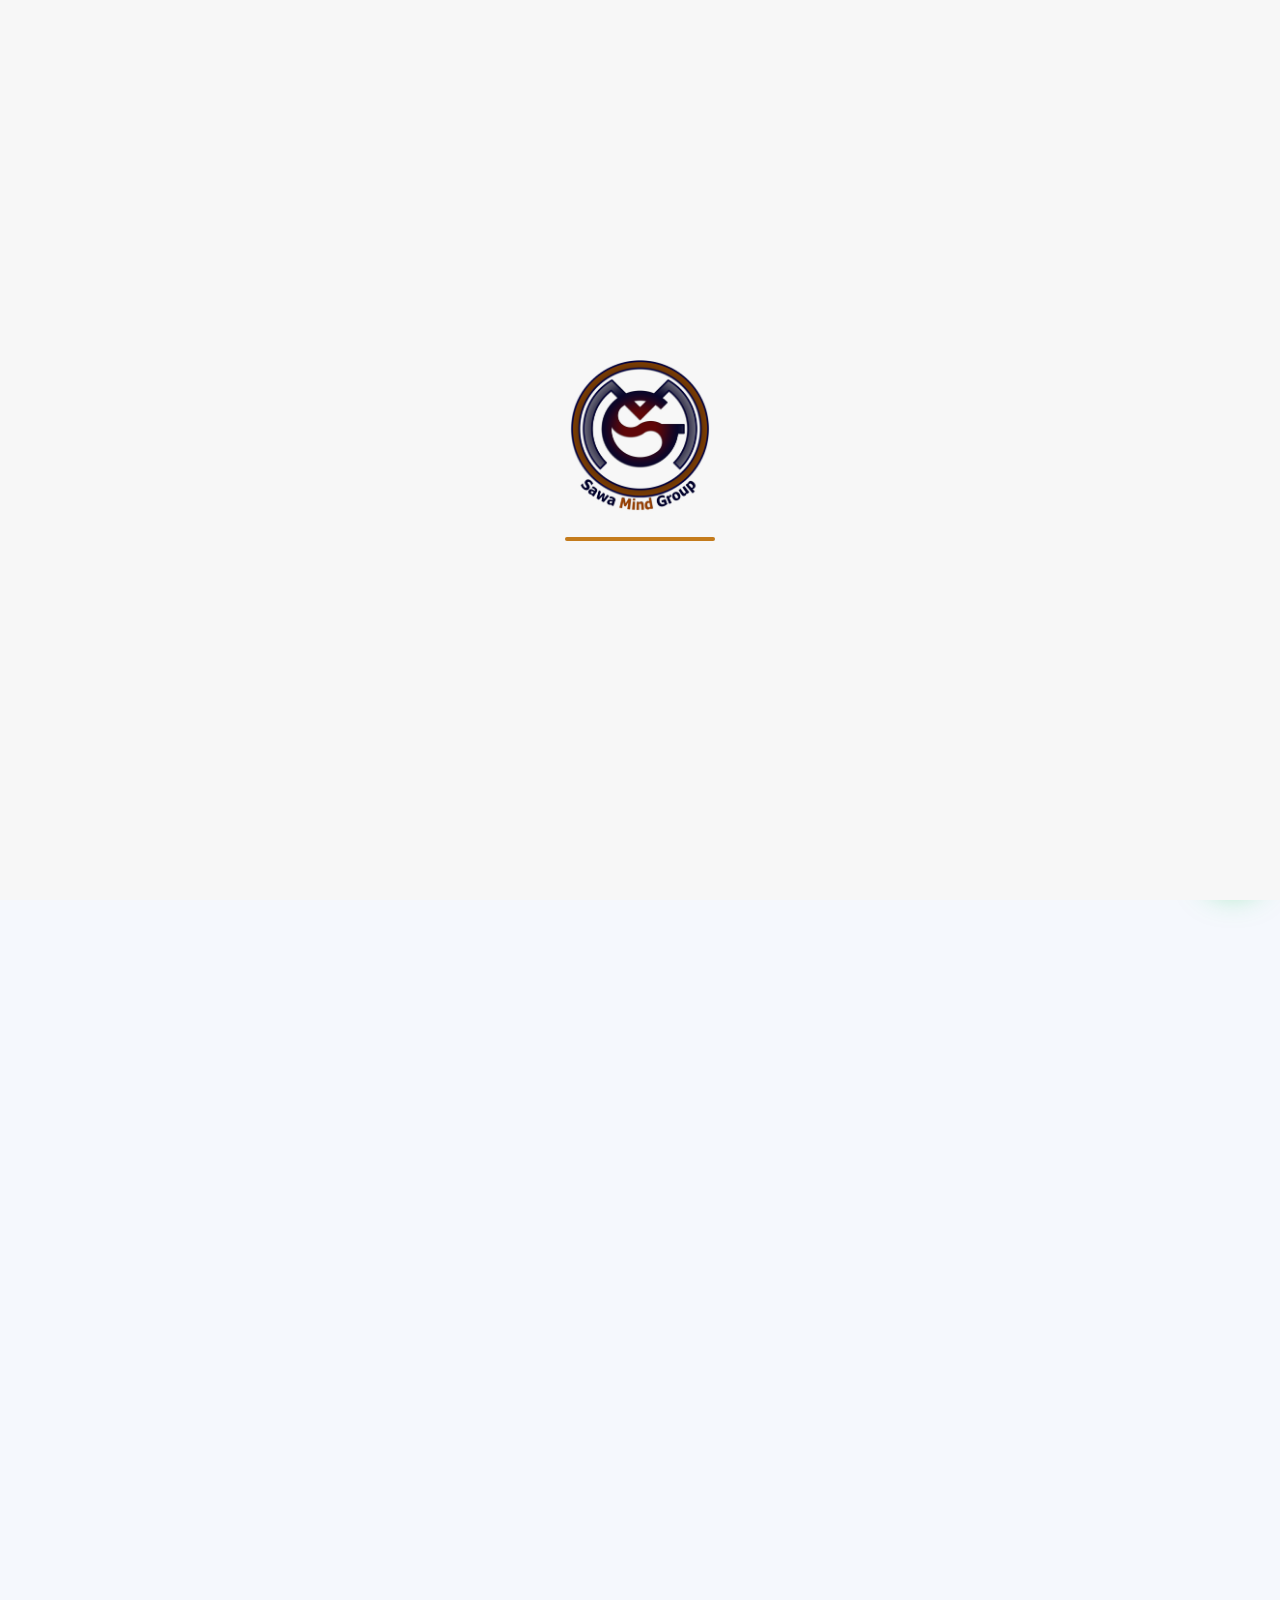
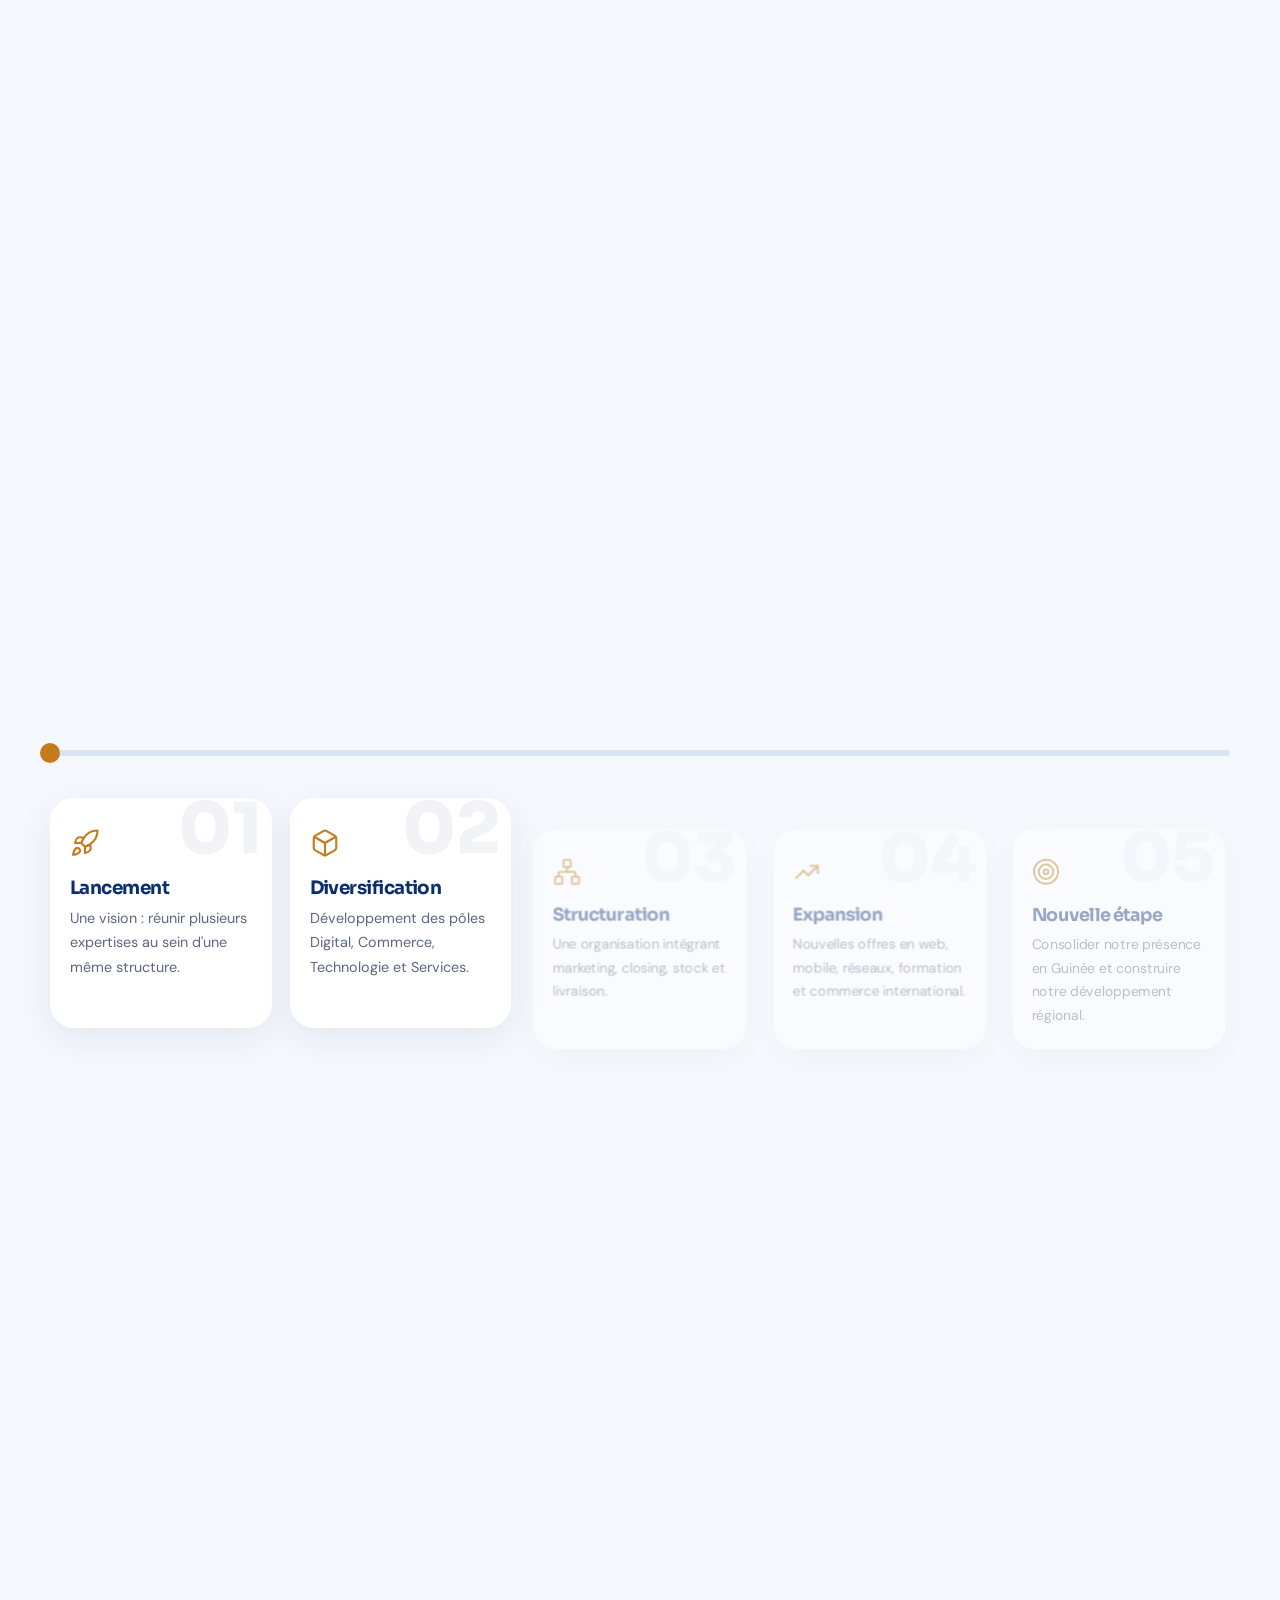
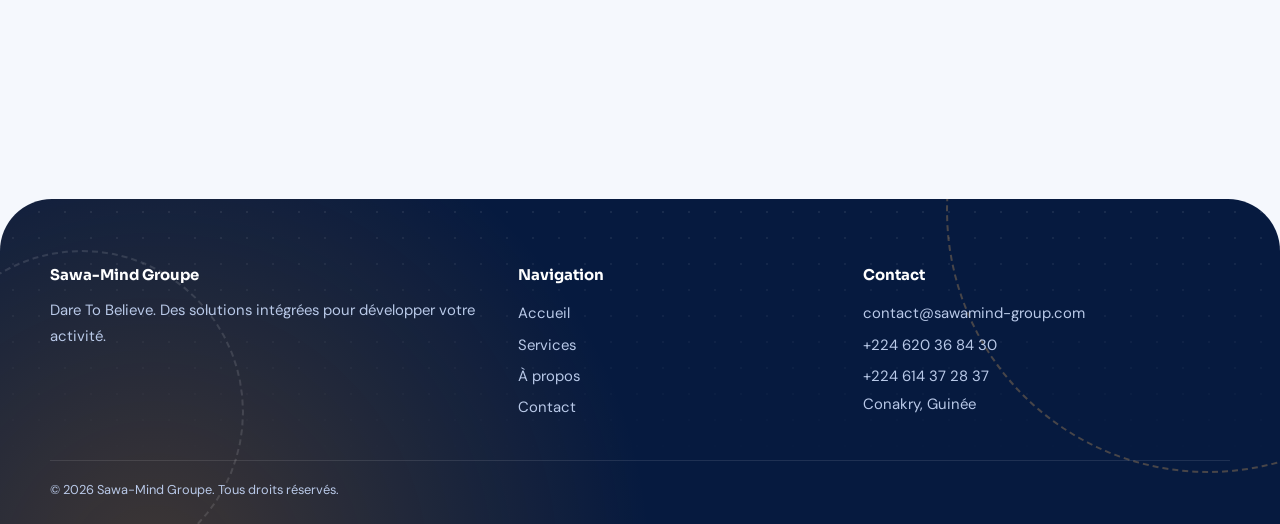
==== about.html @ 7554c7d0 "produit fini" ====
<!doctype html><html lang="fr"><head><meta charset="utf-8"><meta name="viewport" content="width=device-width,initial-scale=1"><title>À propos | Sawa-Mind Groupe</title><meta name="description" content="Identité, mission, vision, équipe et évolution de Sawa-Mind Groupe."><link rel="icon" href="assets/images/logo.jpg"><link rel="preconnect" href="https://fonts.googleapis.com"><link rel="preconnect" href="https://fonts.gstatic.com" crossorigin><link href="https://fonts.googleapis.com/css2?family=DM+Sans:wght@400;500;600&family=Sora:wght@600;700&display=swap" rel="stylesheet"><link rel="stylesheet" href="css/style.css"><script src="config.js"></script></head><body><div id="pl" class="pl"><img src="assets/images/logo.jpg" alt=""><i></i></div><header id="hd"></header><main><section class="hero sm"><div class="bl b1"></div><div class="bl b2"></div><div class="wrap"><div><h1 class="rv">Construire des solutions. Créer des opportunités.</h1><p class="lead rv" style="--d:.15s">Une entreprise guinéenne au service des entrepreneurs, des entreprises et des particuliers.</p><div class="acts rv" style="--d:.3s"></div></div><div class="hc rv" style="--d:.2s"><div class="a px" data-d="14" data-img="about"></div><div class="b tl px" data-d="30" data-img="aboutB"></div></div></div></section><section><div class="wrap sp2"><div class="rv"><h2>Notre identité</h2><p>Sawa-Mind Groupe accompagne ses clients dans le développement de leurs activités et la concrétisation de leurs projets, avec un engagement : la qualité, la confiance et la satisfaction.</p><div class="ft"><div><i data-i="users"></i><div><b>L'écoute</b><span>Comprendre vos besoins</span></div></div><div><i data-i="bulb"></i><div><b>L'expertise</b><span>Des solutions adaptées</span></div></div><div><i data-i="truck"></i><div><b>L'exécution</b><span>Des idées en actions</span></div></div><div><i data-i="check"></i><div><b>L'accompagnement</b><span>Des relations durables</span></div></div></div></div><div class="mv2 rv" style="--d:.12s"><div class="it"><span class="ib2"><i data-i="target"></i></span><div><h3>Notre mission</h3><p>Transformer les besoins et les idées en solutions concrètes, accessibles et créatrices de valeur, à chaque étape de vos projets.</p></div></div><div class="it"><span class="ib2"><i data-i="eye"></i></span><div><h3>Notre vision</h3><p>Devenir un acteur de référence dans l'intégration de solutions digitales, commerciales et opérationnelles en Guinée et dans la sous-région.</p></div></div></div></div></section><section class="soft" id="equipe"><div class="wrap"><div class="sh rv"><h2>L'équipe de direction</h2><p>Quatre responsables, 34 collaborateurs.</p></div><div class="g4"><div class="pc pt tl rv" style="--d:0.0s"><div class="im"><img src="assets/images/mamadou.png" alt="Mamadou Saliou Diallo"></div><div class="bd"><h3>Mamadou Saliou Diallo</h3><span class="role">Fondateur & gérant</span><p>Stratégie, pilotage global, développement commercial et partenariats.</p></div></div><div class="pc pt tl rv" style="--d:0.1s"><div class="im"><img src="assets/images/aicha.png" alt="Aicha Condé"></div><div class="bd"><h3>Aicha Condé</h3><span class="role">Directrice production</span><p>Planification, qualité des services et optimisation des délais.</p></div></div><div class="pc pt tl rv" style="--d:0.2s"><div class="im"><img src="assets/images/boubacar.png" alt="Boubacar Sidy Diallo"></div><div class="bd"><h3>Boubacar Sidy Diallo</h3><span class="role">Directeur service informatique</span><p>Systèmes, réseaux et solutions numériques sur mesure.</p></div></div><div class="pc pt tl rv" style="--d:0.30000000000000004s"><div class="im"><img src="assets/images/antoinette.png" alt="Antoinette Désiré Bangoura"></div><div class="bd"><h3>Antoinette Désiré Bangoura</h3><span class="role">Directrice logistique</span><p>Opérations logistiques, stock, préparation et livraisons.</p></div></div></div></div></section><section><div class="wrap"><div class="sh rv"><h2>Notre évolution</h2><p>Cinq étapes, une même ambition. Faites défiler pour voir le chemin parcouru.</p></div><div class="evo"><div class="rail"><i></i></div><div class="ev"><span class="nd">1</span><span class="bg2">01</span><i data-i="rocket"></i><h3>Lancement</h3><p>Une vision : réunir plusieurs expertises au sein d'une même structure.</p></div><div class="ev"><span class="nd">2</span><span class="bg2">02</span><i data-i="box"></i><h3>Diversification</h3><p>Développement des pôles Digital, Commerce, Technologie et Services.</p></div><div class="ev"><span class="nd">3</span><span class="bg2">03</span><i data-i="net"></i><h3>Structuration</h3><p>Une organisation intégrant marketing, closing, stock et livraison.</p></div><div class="ev"><span class="nd">4</span><span class="bg2">04</span><i data-i="trend"></i><h3>Expansion</h3><p>Nouvelles offres en web, mobile, réseaux, formation et commerce international.</p></div><div class="ev"><span class="nd">5</span><span class="bg2">05</span><i data-i="target"></i><h3>Nouvelle étape</h3><p>Consolider notre présence en Guinée et construire notre développement régional.</p></div></div></div></section><section class="soft"><div class="wrap"><div class="sh rv"><h2>Nos objectifs</h2></div><div class="og"><div class="pc ni sm rv" style="--d:0.0s"><span class="ib"><i data-i="bulb"></i></span><h3>Innover</h3><p>Des solutions adaptées aux nouveaux usages.</p></div><div class="pc ni sm rv" style="--d:0.1s"><span class="ib"><i data-i="users"></i></span><h3>Accompagner</h3><p>Un suivi fiable et professionnel.</p></div><div class="pc ni sm rv" style="--d:0.2s"><span class="ib"><i data-i="trend"></i></span><h3>Créer de la valeur</h3><p>Booster la performance de nos clients.</p></div><div class="pc ni sm rv" style="--d:0.0s"><span class="ib"><i data-i="globe"></i></span><h3>Développer</h3><p>Étendre notre présence sur de nouveaux marchés.</p></div><div class="pc ni sm rv" style="--d:0.1s"><span class="ib"><i data-i="check"></i></span><h3>Fidéliser</h3><p>Confiance, qualité et satisfaction.</p></div><div class="amb rv"><h3>Grandir avec nos clients.</h3></div></div></div></section></main><footer id="ft"></footer><script src="js/main.js"></script></body></html>
---- css/style.css ----
*{box-sizing:border-box;margin:0}
:root{--n:#0b2f6e;--n2:#2a63c4;--g:#c47b1c;--g2:#f2b861;--ink:#0e1a33;--mut:#5a6782;--bg:#f5f8fd;--r:28px}
html{scroll-behavior:smooth}body{font:400 16px/1.7 'DM Sans',system-ui,sans-serif;color:var(--ink);background:var(--bg);overflow-x:hidden}
h1,h2,h3{font-family:Sora,'DM Sans',sans-serif;line-height:1.12;letter-spacing:-.03em;color:var(--n);font-weight:700}
h1{font-size:clamp(2.2rem,5.2vw,4rem)}h2{font-size:clamp(1.7rem,3.6vw,2.7rem)}h3{font-size:1.15rem;line-height:1.3}
img{max-width:100%;display:block}a{color:inherit;text-decoration:none}ul,ol{list-style:none;padding:0}p{color:var(--mut)}
.wrap{width:min(1180px,100% - 36px);margin:auto}section{padding:clamp(56px,8vw,100px) 0}.ic{width:24px;height:24px;flex:none}
:focus-visible{outline:3px solid var(--g);outline-offset:3px}[data-img]{background:#0b2a5e center/cover}
.btn{display:inline-flex;align-items:center;gap:10px;padding:15px 28px;border-radius:16px;background:linear-gradient(135deg,var(--g),#e09a3a);color:#fff;font:600 .95rem 'DM Sans',sans-serif;border:0;cursor:pointer;box-shadow:0 10px 26px rgba(196,123,28,.35);transition:transform .25s,box-shadow .25s}
.btn:hover{transform:translateY(-3px);box-shadow:0 16px 34px rgba(196,123,28,.45)}.btn.w{background:#fff;color:var(--n);box-shadow:0 8px 24px rgba(11,47,110,.12)}.btn.n{background:linear-gradient(135deg,var(--n),var(--n2));box-shadow:0 10px 26px rgba(11,47,110,.3)}.btn .ic{width:18px;height:18px}
.acts{display:flex;gap:12px;flex-wrap:wrap}
/* header */
#hd{position:fixed;top:12px;left:0;right:0;z-index:50}.hb{width:min(1180px,100% - 24px);margin:auto;height:70px;display:flex;align-items:center;gap:20px;padding:0 12px;background:rgba(255,255,255,.78);backdrop-filter:blur(16px);border-radius:22px;box-shadow:0 8px 30px rgba(11,47,110,.1);transition:.35s}
.sd .hb{height:58px;background:rgba(255,255,255,.95)}.brand{display:flex;align-items:center;gap:12px}.lg{width:48px;height:48px;border-radius:50%;background:#f7f7f7;overflow:hidden;display:grid;place-items:center;box-shadow:0 0 0 2px #fff,0 4px 12px rgba(11,47,110,.15);transition:.35s}.sd .lg{width:40px;height:40px}.lg img{width:112%;max-width:none}
.brand b{font:700 1.15rem Sora,sans-serif;color:var(--n);line-height:1}.brand em{font-style:normal;color:var(--g)}.brand small{display:block;font:500 .58rem 'DM Sans';letter-spacing:.32em;color:var(--mut);margin-top:3px}
#nv{display:flex;gap:2px;margin-left:auto}#nv a{padding:9px 15px;font-weight:500;font-size:.93rem;border-radius:12px;transition:.25s}#nv a:hover{background:#eef3fb;color:var(--n)}#nv a.on{background:#e8f0fc;color:var(--n);font-weight:600}
#bg{display:none;margin-left:auto;width:44px;height:44px;border-radius:14px;background:#eef3fb;border:0;color:var(--n);cursor:pointer}
/* hero */
.hero{position:relative;padding:150px 0 80px;overflow:hidden}.hero.sm{padding:140px 0 60px}.hero .wrap{display:grid;grid-template-columns:1.05fr .95fr;gap:36px;align-items:center}
.hero h1{margin-bottom:20px}.hero .lead{font-size:1.12rem;max-width:520px;margin-bottom:30px}
.bl{position:absolute;border-radius:50%;filter:blur(80px);opacity:.55;z-index:-1;animation:dr 14s ease-in-out infinite alternate}.b1{width:420px;height:420px;background:#bcd3f7;top:-80px;right:-60px}.b2{width:340px;height:340px;background:#f6d9ab;bottom:-100px;left:-80px;animation-delay:-6s}
@keyframes dr{to{transform:translate(40px,30px) scale(1.12)}}
.hc{position:relative;width:100%;max-width:500px;margin-left:auto;aspect-ratio:1/1.06}
.hc .a{position:absolute;right:0;top:0;width:80%;height:88%;border-radius:999px 999px 32px 32px;box-shadow:0 34px 70px rgba(11,47,110,.28)}
.hc .b{position:absolute;left:0;bottom:3%;width:44%;aspect-ratio:1;border-radius:26px;border:6px solid #fff;transform:rotate(-5deg);box-shadow:0 20px 44px rgba(11,47,110,.25)}
.hc .lb{position:absolute;left:2%;top:6%;width:104px;height:104px;border-radius:50%;background:#f7f7f7;display:grid;place-items:center;box-shadow:0 14px 34px rgba(11,47,110,.22);overflow:hidden}.hc .lb img{width:112%;max-width:none}
.hc .lb:before{content:"";position:absolute;inset:-9px;border-radius:50%;border:2px dashed var(--g);animation:sp 18s linear infinite}.hc .lb{overflow:visible}.hc .lb img{border-radius:50%}
@keyframes sp{to{transform:rotate(360deg)}}
.fc{position:absolute;display:flex;gap:12px;align-items:center;padding:12px 18px 12px 14px;background:rgba(255,255,255,.92);backdrop-filter:blur(10px);border-radius:18px;box-shadow:0 16px 40px rgba(11,47,110,.18);animation:fl 5s ease-in-out infinite}
.fc .ic{width:38px;height:38px;padding:8px;border-radius:12px;background:linear-gradient(135deg,var(--n),var(--n2));color:#fff}.fc b{display:block;font:700 1.15rem Sora;color:var(--n);line-height:1.1}.fc span{font-size:.78rem;color:var(--mut)}
.f1{right:-3%;bottom:20%}.f2{right:10%;top:3%;animation-delay:-2.5s}@keyframes fl{50%{transform:translateY(-12px)}}
/* marquee */
.mq{overflow:hidden;background:var(--n);color:#fff;padding:18px 0;transform:rotate(-1.2deg);margin:20px -2% 0}.mq div{display:flex;width:max-content;animation:mq 30s linear infinite}.mq span{font:600 1.05rem Sora;padding:0 28px;display:flex;align-items:center;gap:56px;white-space:nowrap}.mq span:after{content:"✦";color:var(--g2)}
@keyframes mq{to{transform:translateX(-50%)}}
.sh{max-width:640px;margin-bottom:48px}.sh p{margin-top:12px}
/* bento */
.bn{display:grid;grid-template-columns:repeat(6,1fr);gap:20px}.bn a{grid-column:span 2;position:relative;min-height:340px;border-radius:var(--r);overflow:hidden;display:flex;align-items:flex-end;padding:14px}.bn a:nth-child(1),.bn a:nth-child(4){grid-column:span 4}
.tl{transform:perspective(900px) rotateX(var(--rx,0deg)) rotateY(var(--ry,0deg));transition:transform .3s,box-shadow .3s;box-shadow:0 14px 40px rgba(11,47,110,.12)}.tl:hover{box-shadow:0 26px 60px rgba(11,47,110,.24)}
.tl:after{content:"";position:absolute;inset:0;pointer-events:none;opacity:0;transition:.3s;background:radial-gradient(320px circle at var(--mx,50%) var(--my,50%),rgba(255,255,255,.28),transparent 60%)}.tl:hover:after{opacity:1}
.bn .gl{position:relative;z-index:1;width:100%;background:rgba(255,255,255,.88);backdrop-filter:blur(14px);border-radius:20px;padding:18px 20px;display:flex;gap:14px;align-items:center;z-index:2}.bn .gl .ic{width:46px;height:46px;padding:11px;border-radius:14px;background:linear-gradient(135deg,var(--n),var(--n2));color:#fff}.bn .gl p{font-size:.88rem;line-height:1.4}
.bn a>img{display:none}
/* dark stats */
.dk{background:linear-gradient(135deg,#071d45,var(--n) 55%,#14479c);color:#fff;position:relative;overflow:hidden;border-radius:44px;margin:0 12px}.dk h2{color:#fff}.dk p{color:#c9d8f2}.dk:before{content:"";position:absolute;width:420px;height:420px;border-radius:50%;background:var(--g);opacity:.22;filter:blur(90px);right:-100px;top:-120px}
.sg{display:grid;grid-template-columns:repeat(5,1fr);gap:18px;margin-top:44px}.st{padding:24px 20px;border-radius:22px;background:rgba(255,255,255,.07);border:1px solid rgba(255,255,255,.12);backdrop-filter:blur(8px)}.st b{display:block;font:700 clamp(1.8rem,3.2vw,2.6rem) Sora;line-height:1.1}.st span{font-size:.86rem;color:#c9d8f2}
/* split */
.sp2{display:grid;grid-template-columns:1fr 1fr;gap:64px;align-items:center}.sp2.r .hc{order:2}.sp2 p{margin-top:14px}
.ft{display:grid;grid-template-columns:1fr 1fr;gap:16px;margin-top:26px}.ft div{display:flex;gap:12px;align-items:flex-start}.ft .ic{color:var(--g);width:30px;height:30px}.ft b{display:block;color:var(--n);font-family:Sora;font-size:.98rem}.ft span{font-size:.88rem;color:var(--mut);line-height:1.5;display:block}
.ck li{display:flex;gap:12px;align-items:center;padding:12px 0;border-bottom:1px solid #dfe7f3}.ck .ic{width:20px;height:20px;color:var(--g)}
/* scroll process */
.pr{position:relative;padding-left:58px}.ln{position:absolute;left:15px;top:10px;bottom:30px;width:3px;background:#d9e3f3;border-radius:3px}.ln i{display:block;width:100%;height:calc(var(--p,0)*100%);background:linear-gradient(var(--n2),var(--g));border-radius:3px}
.ps{position:relative;padding-bottom:36px;opacity:.38;transition:.5s}.ps.on{opacity:1}.ps .dt{position:absolute;left:-54px;top:2px;width:26px;height:26px;border-radius:50%;background:#fff;border:3px solid #d9e3f3;transition:.4s}.ps.on .dt{background:var(--g);border-color:var(--g);box-shadow:0 0 0 8px rgba(196,123,28,.18)}.ps p{font-size:.96rem}
.stk{position:sticky;top:110px}
/* cards */
.g3{display:grid;grid-template-columns:repeat(3,1fr);gap:20px}.g4{display:grid;grid-template-columns:repeat(4,1fr);gap:20px}
.cd{position:relative;background:#fff;border-radius:var(--r);padding:28px;overflow:hidden}.cd .ic{width:48px;height:48px;padding:12px;border-radius:16px;background:linear-gradient(135deg,var(--n),var(--n2));color:#fff;margin-bottom:16px}.cd p{margin-top:8px;font-size:.94rem}.cd.nv2{background:linear-gradient(135deg,var(--n),#16489c)}.cd.nv2 h3{color:#fff}.cd.nv2 p{color:#c9d8f2}.cd.nv2 .ic{background:rgba(255,255,255,.15)}
.av{width:78px;height:78px;border-radius:24px;background:linear-gradient(135deg,var(--n),var(--n2));color:#fff;display:grid;place-items:center;font:700 1.5rem Sora;margin-bottom:16px;transform:rotate(-6deg)}.role{color:var(--g);font-weight:600;font-size:.88rem;margin:4px 0 10px}.cd li{font-size:.9rem;color:var(--mut);padding:4px 0 4px 16px;position:relative}.cd li:before{content:"";position:absolute;left:0;top:13px;width:6px;height:6px;border-radius:50%;background:var(--g)}
.gp{position:relative;height:min(62vh,500px);border-radius:var(--r);box-shadow:0 30px 70px rgba(11,47,110,.22)}.gp .fc{left:24px;bottom:24px;right:auto;animation:none}
.cta{position:relative;overflow:hidden;border-radius:40px;background:linear-gradient(135deg,var(--n),#1b52ae);padding:clamp(40px,7vw,80px);text-align:center;color:#fff;margin:0 12px}.cta h2{color:#fff;max-width:640px;margin:0 auto 26px}.cta:before{content:"";position:absolute;width:340px;height:340px;border-radius:50%;background:var(--g);opacity:.3;filter:blur(80px);left:-80px;bottom:-120px}.cta *{position:relative}
/* contact */
.ci li{display:flex;gap:16px;align-items:center;background:#fff;border-radius:20px;padding:18px 20px;margin-bottom:14px;box-shadow:0 10px 30px rgba(11,47,110,.07)}.ci .ic{width:46px;height:46px;padding:11px;border-radius:14px;background:linear-gradient(135deg,var(--n),var(--n2));color:#fff}.ci b{display:block;color:var(--n);font-family:Sora;font-size:.95rem}
form{display:grid;gap:14px;background:#fff;border-radius:var(--r);padding:32px;box-shadow:0 24px 60px rgba(11,47,110,.12)}.fi{position:relative}
input,select,textarea{font:inherit;width:100%;padding:24px 16px 8px;border:2px solid #e2e9f4;border-radius:16px;background:#f8fafd;transition:.25s}select{padding:16px}input:focus,select:focus,textarea:focus{outline:0;border-color:var(--n2);background:#fff;box-shadow:0 0 0 5px rgba(42,99,196,.12)}
.fi label{position:absolute;left:18px;top:16px;color:var(--mut);transition:.2s;pointer-events:none}.fi :focus+label,.fi :not(:placeholder-shown)+label{top:6px;font-size:.72rem;color:var(--n2)}
/* footer */
#ft{background:#061a3f;color:#b9c9e8;padding:64px 0 24px;margin-top:80px;border-radius:44px 44px 0 0;font-size:.93rem}.fg{display:grid;grid-template-columns:1.4fr 1fr 1.2fr;gap:40px}.fg b{color:#fff;display:block;margin-bottom:10px;font-family:Sora}.fg a{display:block;padding:3px 0}.fg a:hover{color:#fff}.fg p{color:#b9c9e8}.cp{border-top:1px solid rgba(255,255,255,.1);margin-top:36px;padding-top:18px;font-size:.8rem}
/* preloader + reveal */
.pl{position:fixed;inset:0;z-index:99;background:#f7f7f7;display:grid;place-content:center;justify-items:center;gap:26px;transition:opacity .5s,visibility .5s}.pl img{width:140px;animation:pu 1.6s ease-in-out infinite}.pl i{width:150px;height:4px;border-radius:4px;background:#e2e8f2;position:relative;overflow:hidden}.pl i:after{content:"";position:absolute;inset:0;background:var(--g);animation:ld 1.4s ease-in-out infinite}.pl.out{opacity:0;visibility:hidden}
@keyframes pu{50%{transform:scale(1.07)}}@keyframes ld{from{transform:translateX(-100%)}to{transform:translateX(100%)}}
.rv{opacity:0;transform:translateY(34px);transition:opacity .9s,transform .9s cubic-bezier(.2,.7,.2,1);transition-delay:var(--d,0s)}.rv.in{opacity:1;transform:none}
@media(max-width:900px){#nv{position:absolute;top:78px;left:0;right:0;background:#fff;border-radius:22px;flex-direction:column;padding:10px;display:none;margin:0;box-shadow:0 20px 40px rgba(11,47,110,.15)}#nv.open{display:flex}#bg{display:grid;place-items:center}
.hero{padding-top:118px}.hero .wrap,.sp2,.fg{grid-template-columns:1fr}.hc{max-width:420px;margin:24px auto 0}.sp2.r .hc{order:0}.sp2{gap:44px}.hc .lb{width:84px;height:84px}.f1{right:-2%}.fc{padding:9px 14px 9px 10px}.fc b{font-size:1rem}
.bn{grid-template-columns:1fr 1fr}.bn a,.bn a:nth-child(1),.bn a:nth-child(4){grid-column:span 2;min-height:280px}.sg{grid-template-columns:1fr 1fr}.g3,.g4{grid-template-columns:1fr 1fr}.stk{position:static}.dk,.cta{border-radius:32px}}
@media(max-width:560px){.g3,.g4,.ft{grid-template-columns:1fr}.brand small{display:none}.sg{grid-template-columns:1fr 1fr}.bn .gl p{display:none}}
@media(prefers-reduced-motion:reduce){*{animation:none!important;transition:none!important}.rv{opacity:1;transform:none}}
/* v5 cards */
.pc{position:relative;display:flex;flex-direction:column;background:#fff;border-radius:24px;overflow:hidden;box-shadow:0 10px 34px rgba(11,47,110,.09);transition:transform .45s cubic-bezier(.2,.7,.2,1),box-shadow .45s}
.pc:hover{transform:translateY(-10px);box-shadow:0 30px 60px rgba(11,47,110,.2)}
.pc .im{position:relative;aspect-ratio:4/3;overflow:hidden}.pc .im>i{position:absolute;inset:0;transition:transform .9s cubic-bezier(.2,.7,.2,1)}.pc:hover .im>i{transform:scale(1.12)}
.pc .im:after{content:"";position:absolute;inset:0;background:linear-gradient(0deg,rgba(7,29,69,.35),transparent 55%)}
.pc .tg{position:absolute;left:14px;top:14px;z-index:2;background:rgba(255,255,255,.95);color:var(--n);padding:6px 13px;border-radius:12px;font:600 .74rem Sora}
.pc .bd{display:flex;flex-direction:column;gap:8px;padding:0 22px 24px;flex:1}.pc .bd p{font-size:.93rem;line-height:1.6}
.pc .ib{width:54px;height:54px;border-radius:17px;display:grid;place-items:center;margin:-27px 0 6px auto;position:relative;z-index:2;background:linear-gradient(135deg,var(--g),#e9a548);color:#fff;box-shadow:0 10px 24px rgba(196,123,28,.4);transition:transform .5s}.pc:hover .ib{transform:rotate(-8deg) scale(1.1)}
.pc .mo{margin-top:auto;padding-top:8px;display:flex;align-items:center;gap:8px;font-weight:600;color:var(--g);font-size:.9rem}.pc .mo .ic{width:18px;height:18px;transition:transform .3s}.pc:hover .mo .ic{transform:translateX(8px)}
.pc.ni{padding:28px 24px;transition:.45s}.pc.ni .ib{margin:0 0 16px;background:linear-gradient(135deg,var(--n),var(--n2));box-shadow:0 10px 24px rgba(11,47,110,.3)}.pc.ni:hover{background:linear-gradient(145deg,var(--n),#1b52ae)}.pc.ni:hover h3{color:#fff}.pc.ni:hover p{color:#c9d8f2}.pc.ni:hover .ib{background:linear-gradient(135deg,var(--g),#e9a548)}.pc.ni h3,.pc.ni p{transition:color .4s}.pc.ni p{margin-top:6px;font-size:.93rem}
.pc.pt .im{aspect-ratio:1/1.05;background:linear-gradient(160deg,#14479c,var(--n));display:flex;align-items:flex-end;justify-content:center}.pc.pt .im:after{display:none}.pc.pt .im:before{content:"";position:absolute;width:70%;aspect-ratio:1;border-radius:50%;background:var(--g);opacity:.35;filter:blur(30px);left:15%;top:10%}.pc.pt img{position:relative;height:96%;width:auto;max-width:none;object-fit:contain;transition:transform .7s}.pc.pt:hover img{transform:scale(1.07) translateY(-4px)}
.pc.pt .bd{padding-top:20px}.role{color:var(--g);font-weight:600;font-size:.88rem}
.pc .ib.s{margin:-27px 18px 6px auto}
/* pôles */
.pole{display:grid;grid-template-columns:.9fr 1.1fr;gap:56px;align-items:start}.pole .stk .hc{margin:26px 0 0;max-width:380px;aspect-ratio:1/.8}.pole .stk .hc .a{width:100%;height:100%;border-radius:32px;inset:auto;right:0;top:0}
.sub{display:grid;grid-template-columns:repeat(2,1fr);gap:18px}.sub .pc:first-child{grid-column:span 2}
/* evolution */
.evo{position:relative;display:grid;grid-template-columns:repeat(5,1fr);gap:18px;padding-top:78px}
.evo .rail{position:absolute;left:0;right:0;top:30px;height:6px;background:#d9e3f3;border-radius:6px}.evo .rail i{display:block;height:100%;width:calc(var(--p,0)*100%);border-radius:6px;background:linear-gradient(90deg,var(--n2),var(--g));position:relative}
.evo .rail i:after{content:"";position:absolute;right:-10px;top:-7px;width:20px;height:20px;border-radius:50%;background:var(--g);box-shadow:0 0 0 0 rgba(196,123,28,.5);animation:pls 1.6s infinite}@keyframes pls{70%{box-shadow:0 0 0 14px rgba(196,123,28,0)}100%{box-shadow:0 0 0 0 transparent}}
.ev{position:relative;background:#fff;border-radius:24px;padding:30px 20px 24px;box-shadow:0 10px 34px rgba(11,47,110,.08);opacity:.4;transform:translateY(26px) scale(.96);transition:.7s cubic-bezier(.2,.7,.2,1);overflow:hidden}.ev.on{opacity:1;transform:none}.ev:hover{box-shadow:0 26px 56px rgba(11,47,110,.18);transform:translateY(-8px)}
.ev .nd{position:absolute;top:-68px;left:18px;width:52px;height:52px;border-radius:50%;background:#fff;border:4px solid #d9e3f3;display:grid;place-items:center;font:700 1rem Sora;color:var(--mut);transition:.6s}.ev.on .nd{background:var(--g);color:#fff;border-color:#fff;box-shadow:0 0 0 6px rgba(196,123,28,.28)}
.ev .bg2{position:absolute;right:10px;top:-4px;font:800 4.4rem Sora;color:rgba(11,47,110,.06);line-height:1}.ev .ic{color:var(--g);width:30px;height:30px;margin-bottom:10px;position:relative}.ev h3{position:relative}.ev p{font-size:.9rem;margin-top:6px;position:relative}.evw{overflow:visible}
/* footer cta + extras */
#ft{margin-top:110px;padding-top:0;border-radius:52px 52px 0 0}.fcta{margin:-70px 0 52px;display:flex;align-items:center;justify-content:space-between;gap:24px;flex-wrap:wrap;padding:30px 36px;border-radius:28px;background:linear-gradient(135deg,var(--g),#e9a548);color:#fff;box-shadow:0 24px 50px rgba(196,123,28,.4)}.fcta h3{color:#fff;font-size:1.4rem}.fcta p{color:#fff3df;margin-top:4px}.fcta .btn{background:#fff;color:var(--n);box-shadow:none}
.wab{position:fixed;right:18px;bottom:18px;z-index:60;width:58px;height:58px;border-radius:50%;background:#25d366;color:#fff;display:grid;place-items:center;box-shadow:0 12px 30px rgba(37,211,102,.5);transition:transform .3s}.wab:hover{transform:scale(1.1) rotate(-8deg)}.wab:before{content:"";position:absolute;inset:0;border-radius:50%;border:2px solid #25d366;animation:rp 2s infinite}@keyframes rp{to{transform:scale(1.7);opacity:0}}.wab .ic{width:28px;height:28px}
.spb{position:fixed;top:0;left:0;height:4px;width:calc(var(--sp,0)*100%);background:linear-gradient(90deg,var(--n2),var(--g));z-index:80}
/* contact */
.cw{display:grid;grid-template-columns:.85fr 1.15fr;border-radius:36px;overflow:hidden;box-shadow:0 34px 80px rgba(11,47,110,.18);background:#fff}
.cl{position:relative;background:linear-gradient(150deg,#071d45,var(--n) 60%,#1b52ae);color:#fff;padding:clamp(28px,4vw,48px);overflow:hidden}.cl:before,.cl:after{content:"";position:absolute;border-radius:50%;border:2px dashed rgba(255,255,255,.18);width:380px;height:380px;right:-140px;bottom:-140px;animation:sp 40s linear infinite}.cl:after{width:240px;height:240px;right:-70px;bottom:-70px;border-color:rgba(242,184,97,.4);animation-direction:reverse}
.cl h2{color:#fff}.cl>p{color:#c9d8f2;margin:10px 0 26px}.cl>*{position:relative;z-index:1}
.ct{display:flex;align-items:center;gap:14px;padding:14px 16px;margin-bottom:12px;border-radius:18px;background:rgba(255,255,255,.08);border:1px solid rgba(255,255,255,.14);transition:.3s;width:100%;color:#fff;font:inherit;text-align:left;cursor:pointer}.ct:hover{background:rgba(255,255,255,.17);transform:translateX(8px)}
.ct .ic{width:44px;height:44px;padding:11px;border-radius:14px;background:linear-gradient(135deg,var(--g),#e9a548)}.ct b{display:block;font:600 .95rem Sora}.ct span{font-size:.85rem;color:#c9d8f2}.ct em{margin-left:auto;font-style:normal;font-size:.78rem;color:var(--g2)}
.cr{padding:clamp(28px,4vw,48px)}.pgb{height:6px;background:#e5ecf7;border-radius:6px;margin-bottom:26px;overflow:hidden}.pgb i{display:block;height:100%;width:50%;background:linear-gradient(90deg,var(--n2),var(--g));border-radius:6px;transition:width .5s}
.stp[hidden]{display:none}.stp{animation:up .5s}@keyframes up{from{opacity:0;transform:translateY(16px)}}
.ops{display:grid;grid-template-columns:1fr 1fr;gap:14px;margin:20px 0 24px}.opt{display:flex;flex-direction:column;align-items:flex-start;gap:10px;padding:18px;border-radius:20px;border:2px solid #e2e9f4;background:#f8fafd;font:600 .95rem Sora;color:var(--n);cursor:pointer;text-align:left;transition:.3s}.opt .ic{width:42px;height:42px;padding:10px;border-radius:13px;background:#e8f0fc;color:var(--n);transition:.3s}.opt:hover{transform:translateY(-4px);border-color:var(--n2)}.opt.on{border-color:var(--g);background:#fff8ee;box-shadow:0 12px 28px rgba(196,123,28,.2)}.opt.on .ic{background:var(--g);color:#fff}
.cr .fi{margin-bottom:14px}.bub{background:#dcf8c6;color:#14301a;border-radius:18px 18px 4px 18px;padding:14px 16px;font-size:.92rem;line-height:1.5;margin:6px 0 20px;max-width:100%;box-shadow:0 6px 16px rgba(0,0,0,.08)}.bl2{font-size:.75rem;color:var(--mut);margin-top:16px}
.row{display:flex;gap:12px;flex-wrap:wrap;align-items:center}.btn.g{background:#eef3fb;color:var(--n);box-shadow:none}
.hw{display:grid;grid-template-columns:repeat(3,1fr);gap:18px;margin-top:40px}
@media(max-width:900px){.pole,.cw{grid-template-columns:1fr}.evo{grid-template-columns:1fr;padding-top:0;gap:30px}.evo .rail{display:none}.ev{opacity:1;transform:none}.ev .nd{position:static;margin-bottom:12px}.sub{grid-template-columns:1fr}.sub .pc:first-child{grid-column:auto}.hw{grid-template-columns:1fr}.ops{grid-template-columns:1fr}.fcta{padding:24px}}
/* v6 */
#ft{margin-top:80px;padding-top:64px}.fc,.lb,.mq{display:none}
.hero .hc{max-width:480px}
.pc .ib{overflow:hidden}.pc:hover .ib[data-an]{transform:scale(1.08)}.pc .ib svg{width:26px;height:26px}
@keyframes cartGo{0%{transform:translateX(0)}45%{transform:translateX(70px)}46%{transform:translateX(-70px)}100%{transform:translateX(0)}}
@keyframes truckGo{0%{transform:translateX(0)}20%{transform:translateX(-6px)}50%{transform:translateX(80px)}51%{transform:translateX(-80px)}100%{transform:translateX(0)}}
@keyframes capGo{0%{transform:translateY(0) rotate(0)}45%{transform:translateY(-64px) rotate(220deg)}46%{transform:translateY(64px) rotate(220deg)}100%{transform:translateY(0) rotate(360deg)}}
@keyframes cb1{50%{transform:translateX(6px)}}@keyframes cb2{50%{transform:translateX(-6px)}}
.pc [data-an=code] .c1,.pc [data-an=code] .c2{transform-box:fill-box}
.pc:hover [data-an=cart] svg{animation:cartGo 1.2s cubic-bezier(.55,0,.3,1)}.pc:hover [data-an=truck] svg{animation:truckGo 1.3s cubic-bezier(.55,0,.3,1)}.pc:hover [data-an=grad] svg{animation:capGo 1.3s cubic-bezier(.5,0,.3,1)}
.pc:hover [data-an=code] .c1{animation:cb1 .7s ease-in-out 2}.pc:hover [data-an=code] .c2{animation:cb2 .7s ease-in-out 2}
.pc.ni:before{content:"";position:absolute;left:0;top:0;height:4px;width:100%;background:linear-gradient(90deg,var(--g),var(--g2));transform:scaleX(0);transform-origin:left;transition:transform .6s}.pc.ni:hover:before{transform:scaleX(1)}
.pc.ni:after{content:"";position:absolute;right:-50px;bottom:-50px;width:150px;height:150px;border-radius:50%;background:rgba(196,123,28,.12);transition:transform .7s;pointer-events:none}.pc.ni:hover:after{transform:scale(3)}
.pc.ni .mo{margin-top:18px;align-self:flex-start;padding:10px 18px;border-radius:14px;background:#eef3fb;color:var(--n);transition:.3s;position:relative;z-index:2}.pc.ni .mo:hover{background:var(--g);color:#fff}
.pc.ni:hover .mo{background:#fff}.pc.ni:hover .mo:hover{background:var(--g);color:#fff}
.im2{position:relative;border-radius:32px;aspect-ratio:5/4;box-shadow:0 30px 70px rgba(11,47,110,.22);transition:transform .6s}.im2:before{content:"";position:absolute;inset:auto -14px -14px auto;width:46%;height:46%;border-radius:28px;background:linear-gradient(135deg,var(--g),var(--g2));z-index:-1}.im2:hover{transform:scale(1.02)}
.why .ft{grid-template-columns:1fr 1fr;margin-top:24px}
/* services blocks */
.pbs .wrap{display:grid;gap:44px}.pb{display:grid;grid-template-columns:.8fr 1.2fr;border-radius:36px;overflow:hidden;background:#fff;box-shadow:0 24px 60px rgba(11,47,110,.12);scroll-margin-top:100px}.pb:nth-child(even){grid-template-columns:1.2fr .8fr}.pb:nth-child(even) .pl2{order:2}
.pl2{position:relative;min-height:360px;display:flex;align-items:flex-end}.pl2:before{content:"";position:absolute;inset:0;background:linear-gradient(0deg,rgba(7,29,69,.96) 10%,rgba(11,47,110,.55))}.pl2 .ov{position:relative;padding:clamp(26px,4vw,40px);color:#fff}.pl2 h2{color:#fff;margin:16px 0 10px;font-size:clamp(1.5rem,2.6vw,2.1rem)}.pl2 p{color:#dbe5f6}
.ib2{width:60px;height:60px;border-radius:18px;background:linear-gradient(135deg,var(--g),#e9a548);display:grid;place-items:center;box-shadow:0 10px 24px rgba(196,123,28,.45)}.ib2 .ic{width:28px;height:28px;color:#fff}
.sl{display:flex;flex-direction:column;justify-content:center;padding:10px clamp(22px,4vw,44px)}.sl li{display:flex;gap:18px;padding:24px 0;border-bottom:1px solid #e6edf7;transition:padding .3s}.sl li:last-child{border:0}.sl li:hover{padding-left:12px}.sl .ic2{width:50px;height:50px;border-radius:15px;display:grid;place-items:center;background:#e8f0fc;color:var(--n);flex:none;transition:.3s}.sl li:hover .ic2{background:var(--g);color:#fff}.sl p{font-size:.94rem;margin-top:2px}
/* about */
.mv2{position:relative;border-radius:32px;background:linear-gradient(150deg,#071d45,var(--n) 60%,#1b52ae);color:#fff;padding:clamp(28px,4vw,44px);overflow:hidden;display:grid;gap:26px}.mv2:before{content:"";position:absolute;width:320px;height:320px;border-radius:50%;border:2px dashed rgba(255,255,255,.16);right:-110px;top:-110px;animation:sp 40s linear infinite}.mv2:after{content:"";position:absolute;width:260px;height:260px;border-radius:50%;background:var(--g);opacity:.2;filter:blur(70px);left:-80px;bottom:-90px}
.mv2 .it{position:relative;z-index:1;display:flex;gap:18px}.mv2 .it+.it{border-top:1px solid rgba(255,255,255,.16);padding-top:26px}.mv2 h3{color:#fff;margin-bottom:6px;font-size:1.3rem}.mv2 p{color:#cfdcf3;font-size:.97rem}
.og{display:grid;grid-template-columns:repeat(3,1fr);gap:16px}.pc.ni.sm{padding:20px 18px}.pc.ni.sm .ib{width:42px;height:42px;margin-bottom:12px;border-radius:13px}.pc.ni.sm h3{font-size:1rem}.pc.ni.sm p{font-size:.86rem;margin-top:4px;line-height:1.5}.pc.ni.sm:hover:after{transform:scale(2)}.og .amb{display:grid;place-content:center;text-align:center;background:linear-gradient(135deg,var(--n),#1b52ae);border-radius:24px;padding:18px}.og .amb h3{color:#fff;font-size:1.1rem}
/* contact */
.cb{position:relative;overflow:hidden;color:#fff;text-align:center;padding:150px 0 110px;background:radial-gradient(circle at 20% 20%,#2a63c4,transparent 45%),linear-gradient(150deg,#071d45,var(--n) 60%,#1b52ae);border-radius:0 0 52px 52px}
.cb:before{content:"";position:absolute;inset:0;background-image:radial-gradient(rgba(255,255,255,.14) 1.5px,transparent 1.5px);background-size:28px 28px;mask-image:linear-gradient(180deg,#000,transparent)}
.cb i.r1,.cb i.r2{position:absolute;border-radius:50%;border:2px dashed rgba(255,255,255,.2);animation:sp 40s linear infinite}.cb i.r1{width:420px;height:420px;left:-140px;bottom:-200px}.cb i.r2{width:300px;height:300px;right:-80px;top:-100px;border-color:rgba(242,184,97,.45);animation-direction:reverse}
.cb h1{color:#fff;position:relative}.cb p{color:#cfdcf3;position:relative;max-width:480px;margin:14px auto 0}.cb .wrap>*{animation:up .8s both}
.ctt{position:relative;margin-top:-50px;padding-top:0}.cw .cr{padding:clamp(24px,4vw,44px)}.cw .cr h2{font-size:1.6rem}.cr .fi{margin-bottom:14px}.cr .ops{margin:18px 0 20px}.cr .btn{width:100%;justify-content:center}
@media(max-width:900px){.pb,.pb:nth-child(even){grid-template-columns:1fr}.pb:nth-child(even) .pl2{order:0}.pl2{min-height:280px}.og{grid-template-columns:1fr 1fr}.why .ft{grid-template-columns:1fr}.cb{padding:120px 0 90px;border-radius:0 0 36px 36px}.sl li{padding:20px 0}}
@media(max-width:560px){.og{gap:12px}.pc.ni.sm{padding:16px 14px}}
/* v7: hero shape + compact mobile hero, stats, footer */
@keyframes mb{0%,100%{border-radius:58% 42% 55% 45%/48% 56% 44% 52%}50%{border-radius:42% 58% 40% 60%/58% 42% 58% 42%}}
.hc{aspect-ratio:1/1}
.hc .a{left:10%;right:0;top:3%;bottom:8%;width:auto;height:auto;border-radius:58% 42% 55% 45%/48% 56% 44% 52%;animation:mb 14s ease-in-out infinite}
.hc .b{width:36%;left:0;bottom:2%;border-radius:50%;border-width:6px}
.hc:before{content:"";position:absolute;inset:-2% -4% 6% 6%;border:2px dashed rgba(196,123,28,.55);border-radius:50%;animation:sp 36s linear infinite;z-index:-1}
.hc:after{content:"";position:absolute;right:-3%;bottom:2%;width:30%;aspect-ratio:1;border-radius:50%;background:linear-gradient(135deg,var(--g),var(--g2));opacity:.85;z-index:-1;animation:fl 6s ease-in-out infinite}
/* stats */
.dk:after{content:"";position:absolute;width:480px;height:480px;border-radius:50%;border:2px dashed rgba(255,255,255,.15);left:-170px;bottom:-220px;animation:sp 45s linear infinite}
.dk .wrap:before{content:"";position:absolute;width:300px;height:300px;border-radius:50%;border:2px dashed rgba(242,184,97,.4);right:-110px;top:-60px;animation:sp 38s linear infinite reverse;pointer-events:none}
.sg{grid-template-columns:repeat(6,1fr);gap:16px}
.st{grid-column:span 2;position:relative;overflow:hidden;padding:24px 22px;transition:transform .4s,background .4s,box-shadow .4s}.st:nth-child(-n+2){grid-column:span 3}
.st:hover{transform:translateY(-6px);background:rgba(255,255,255,.13);box-shadow:0 24px 50px rgba(0,0,0,.25)}
.st .si{width:48px;height:48px;border-radius:15px;display:grid;place-items:center;background:linear-gradient(135deg,var(--g),var(--g2));margin-bottom:18px;box-shadow:0 10px 24px rgba(196,123,28,.45);transition:transform .5s}.st:hover .si{transform:rotate(-10deg) scale(1.1)}.st .si .ic{color:#fff}
.st .gh{position:absolute;right:-10px;bottom:-18px;opacity:.07;pointer-events:none}.st .gh .ic{width:120px;height:120px}
.st:nth-child(-n+2) b{font-size:clamp(2.4rem,4.6vw,3.6rem)}
.st .bar{display:block;height:3px;width:0;margin-top:16px;border-radius:3px;background:linear-gradient(90deg,var(--g),var(--g2));transition:width 1.4s .3s cubic-bezier(.2,.7,.2,1)}.st.in .bar{width:60%}.st:hover .bar{width:100%}
/* footer */
#ft{position:relative;overflow:hidden;background:radial-gradient(circle at 12% 115%,rgba(196,123,28,.3),transparent 42%),#061a3f}
#ft:before{content:"";position:absolute;inset:0;background-image:radial-gradient(rgba(255,255,255,.08) 1.5px,transparent 1.5px);background-size:26px 26px;-webkit-mask-image:linear-gradient(180deg,#000,transparent 85%);mask-image:linear-gradient(180deg,#000,transparent 85%)}
#ft:after{content:"";position:absolute;width:520px;height:520px;border-radius:50%;border:2px dashed rgba(242,184,97,.28);right:-190px;top:-250px;animation:sp 50s linear infinite reverse}
#ft>.wrap{position:relative;z-index:1}.fg{position:relative}.fg:before{content:"";position:absolute;width:320px;height:320px;border-radius:50%;border:2px dashed rgba(255,255,255,.12);left:-130px;bottom:-150px;animation:sp 38s linear infinite;pointer-events:none;z-index:-1}
@media(max-width:900px){
.hero,.hero.sm{padding:92px 0 32px}.hero .wrap{gap:0}
.hero h1{font-size:clamp(1.75rem,7.4vw,2.3rem);margin-bottom:12px}.hero .lead{font-size:.98rem;line-height:1.55;margin-bottom:18px}
.hero .btn{padding:12px 20px;font-size:.9rem}.hero .acts{gap:10px}
.hero .hc,.hc{aspect-ratio:16/10;max-width:100%;margin:22px auto 0}.hc:before{display:none}.hc .a{left:6%;top:0;bottom:6%}.hc .b{width:28%;border-width:4px}.hc:after{width:20%}
.sg{grid-template-columns:1fr 1fr}.st,.st:nth-child(-n+2){grid-column:auto}.st:first-child{grid-column:span 2}.st{padding:20px 18px}.st .si{margin-bottom:12px}.st .gh .ic{width:90px;height:90px}}
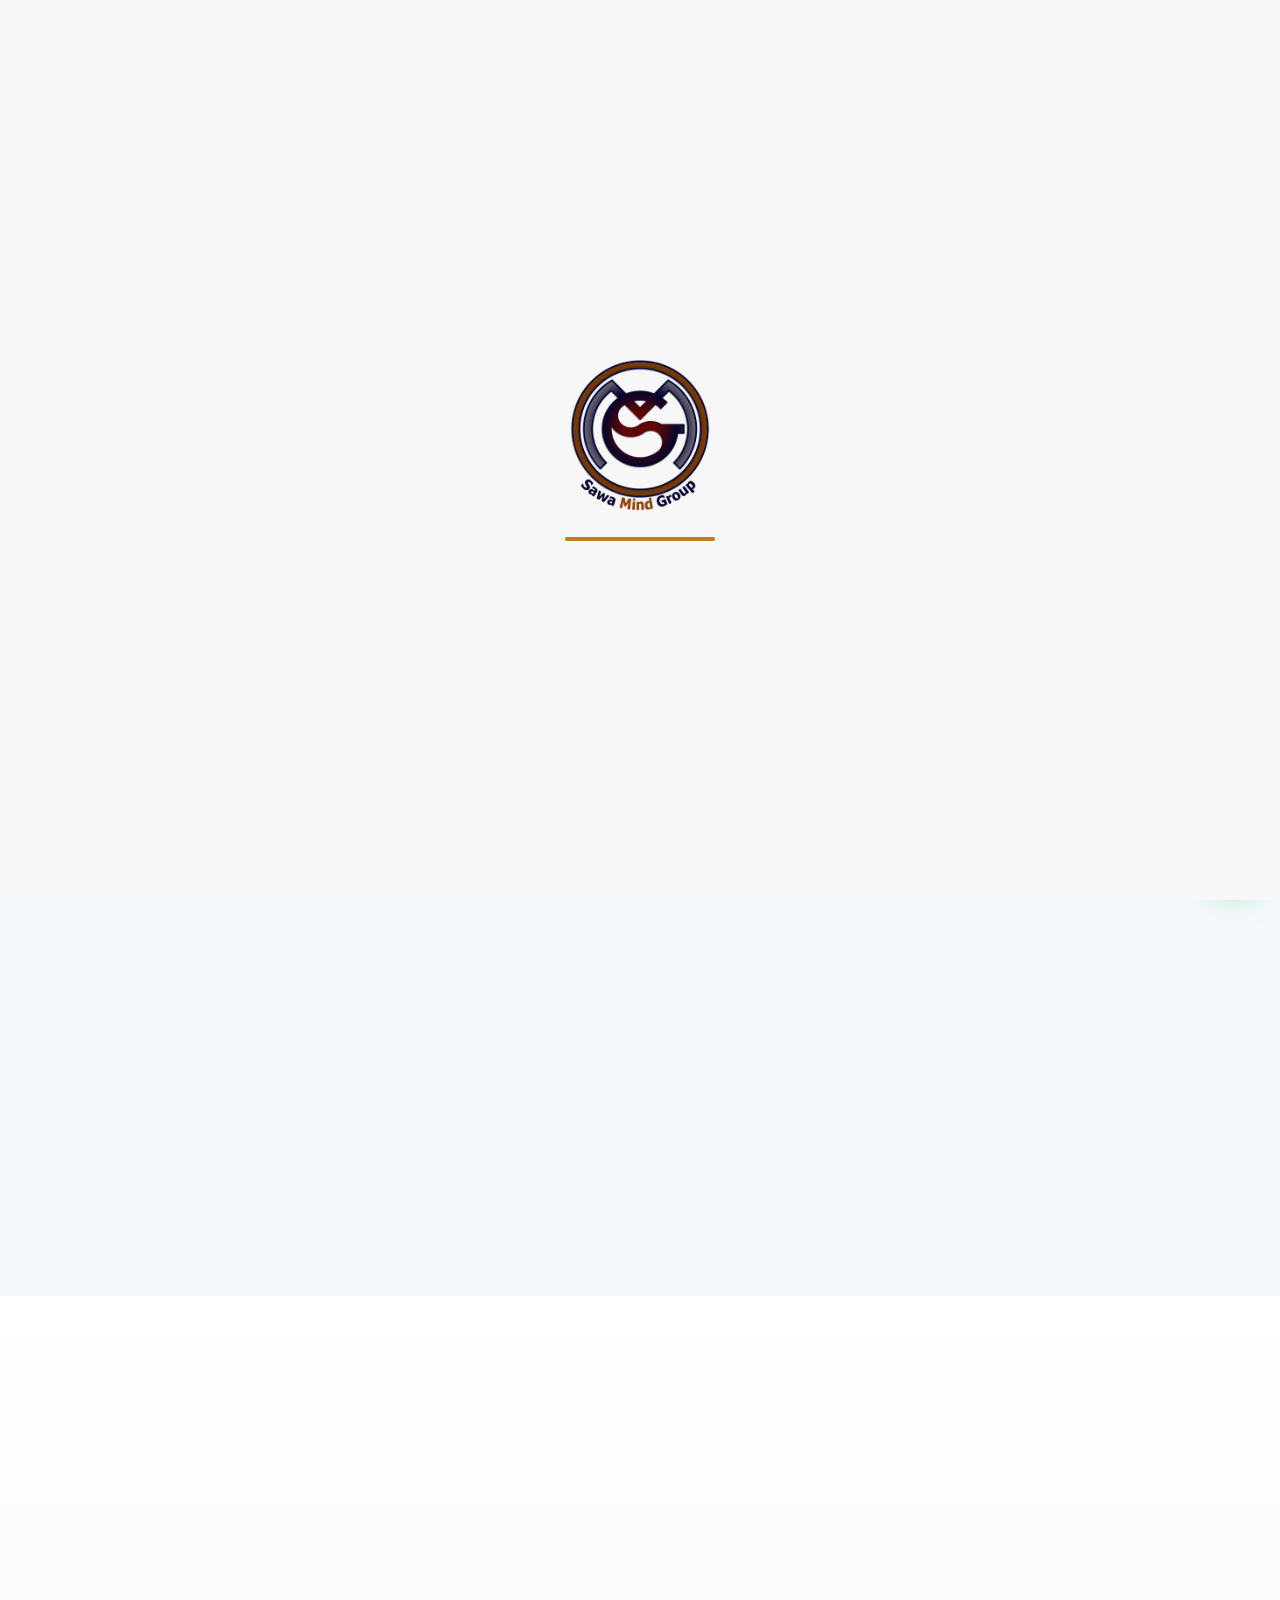
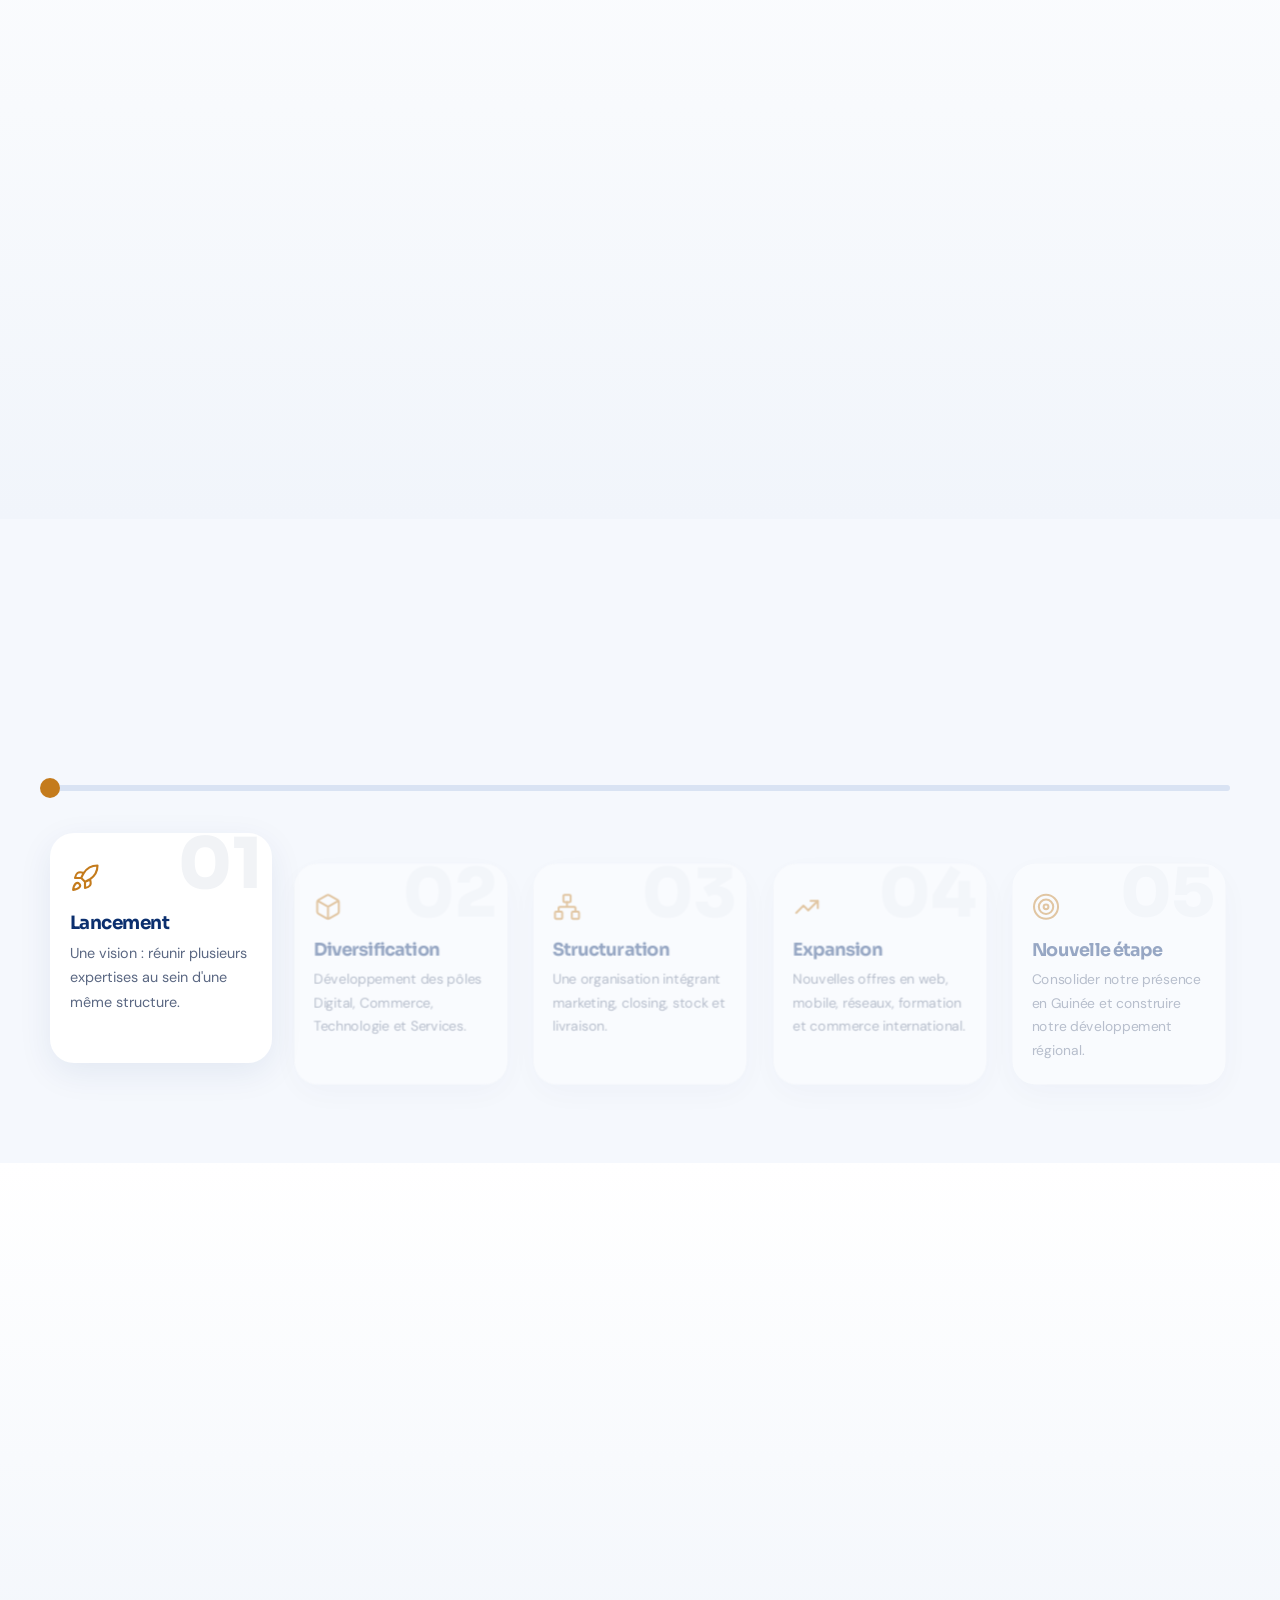
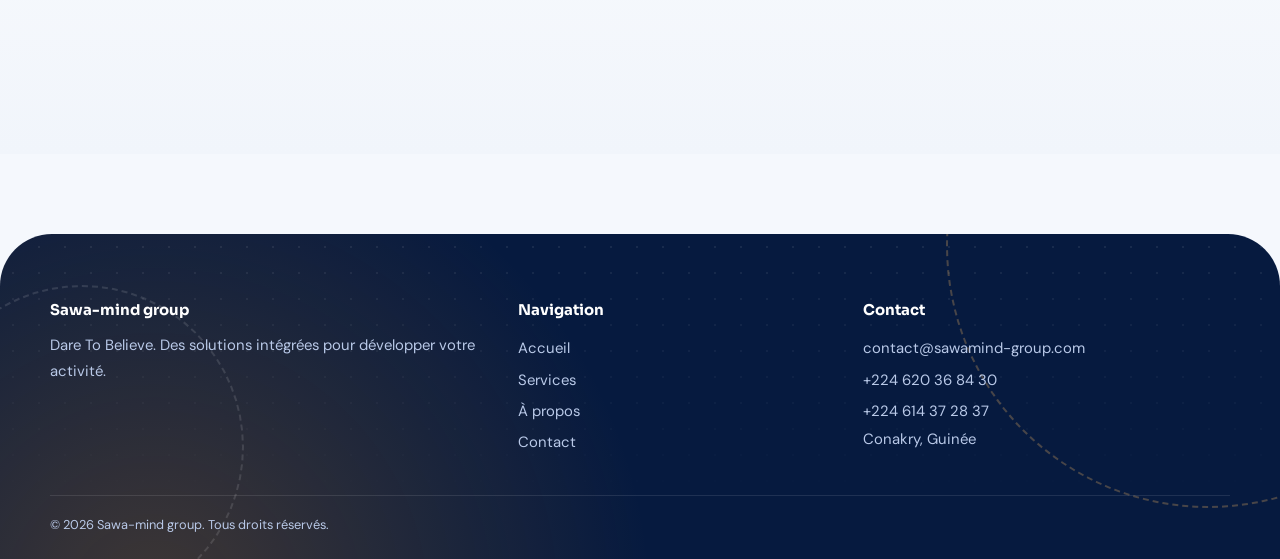
==== commit b6ba0660: "dark theme" ====
--- a/about.html
+++ b/about.html
@@ -1 +1,13 @@
-<!doctype html><html lang="fr"><head><meta charset="utf-8"><meta name="viewport" content="width=device-width,initial-scale=1"><title>À propos | Sawa-Mind Groupe</title><meta name="description" content="Identité, mission, vision, équipe et évolution de Sawa-Mind Groupe."><link rel="icon" href="assets/images/logo.jpg"><link rel="preconnect" href="https://fonts.googleapis.com"><link rel="preconnect" href="https://fonts.gstatic.com" crossorigin><link href="https://fonts.googleapis.com/css2?family=DM+Sans:wght@400;500;600&family=Sora:wght@600;700&display=swap" rel="stylesheet"><link rel="stylesheet" href="css/style.css"><script src="config.js"></script></head><body><div id="pl" class="pl"><img src="assets/images/logo.jpg" alt=""><i></i></div><header id="hd"></header><main><section class="hero sm"><div class="bl b1"></div><div class="bl b2"></div><div class="wrap"><div><h1 class="rv">Construire des solutions. Créer des opportunités.</h1><p class="lead rv" style="--d:.15s">Une entreprise guinéenne au service des entrepreneurs, des entreprises et des particuliers.</p><div class="acts rv" style="--d:.3s"></div></div><div class="hc rv" style="--d:.2s"><div class="a px" data-d="14" data-img="about"></div><div class="b tl px" data-d="30" data-img="aboutB"></div></div></div></section><section><div class="wrap sp2"><div class="rv"><h2>Notre identité</h2><p>Sawa-Mind Groupe accompagne ses clients dans le développement de leurs activités et la concrétisation de leurs projets, avec un engagement : la qualité, la confiance et la satisfaction.</p><div class="ft"><div><i data-i="users"></i><div><b>L'écoute</b><span>Comprendre vos besoins</span></div></div><div><i data-i="bulb"></i><div><b>L'expertise</b><span>Des solutions adaptées</span></div></div><div><i data-i="truck"></i><div><b>L'exécution</b><span>Des idées en actions</span></div></div><div><i data-i="check"></i><div><b>L'accompagnement</b><span>Des relations durables</span></div></div></div></div><div class="mv2 rv" style="--d:.12s"><div class="it"><span class="ib2"><i data-i="target"></i></span><div><h3>Notre mission</h3><p>Transformer les besoins et les idées en solutions concrètes, accessibles et créatrices de valeur, à chaque étape de vos projets.</p></div></div><div class="it"><span class="ib2"><i data-i="eye"></i></span><div><h3>Notre vision</h3><p>Devenir un acteur de référence dans l'intégration de solutions digitales, commerciales et opérationnelles en Guinée et dans la sous-région.</p></div></div></div></div></section><section class="soft" id="equipe"><div class="wrap"><div class="sh rv"><h2>L'équipe de direction</h2><p>Quatre responsables, 34 collaborateurs.</p></div><div class="g4"><div class="pc pt tl rv" style="--d:0.0s"><div class="im"><img src="assets/images/mamadou.png" alt="Mamadou Saliou Diallo"></div><div class="bd"><h3>Mamadou Saliou Diallo</h3><span class="role">Fondateur & gérant</span><p>Stratégie, pilotage global, développement commercial et partenariats.</p></div></div><div class="pc pt tl rv" style="--d:0.1s"><div class="im"><img src="assets/images/aicha.png" alt="Aicha Condé"></div><div class="bd"><h3>Aicha Condé</h3><span class="role">Directrice production</span><p>Planification, qualité des services et optimisation des délais.</p></div></div><div class="pc pt tl rv" style="--d:0.2s"><div class="im"><img src="assets/images/boubacar.png" alt="Boubacar Sidy Diallo"></div><div class="bd"><h3>Boubacar Sidy Diallo</h3><span class="role">Directeur service informatique</span><p>Systèmes, réseaux et solutions numériques sur mesure.</p></div></div><div class="pc pt tl rv" style="--d:0.30000000000000004s"><div class="im"><img src="assets/images/antoinette.png" alt="Antoinette Désiré Bangoura"></div><div class="bd"><h3>Antoinette Désiré Bangoura</h3><span class="role">Directrice logistique</span><p>Opérations logistiques, stock, préparation et livraisons.</p></div></div></div></div></section><section><div class="wrap"><div class="sh rv"><h2>Notre évolution</h2><p>Cinq étapes, une même ambition. Faites défiler pour voir le chemin parcouru.</p></div><div class="evo"><div class="rail"><i></i></div><div class="ev"><span class="nd">1</span><span class="bg2">01</span><i data-i="rocket"></i><h3>Lancement</h3><p>Une vision : réunir plusieurs expertises au sein d'une même structure.</p></div><div class="ev"><span class="nd">2</span><span class="bg2">02</span><i data-i="box"></i><h3>Diversification</h3><p>Développement des pôles Digital, Commerce, Technologie et Services.</p></div><div class="ev"><span class="nd">3</span><span class="bg2">03</span><i data-i="net"></i><h3>Structuration</h3><p>Une organisation intégrant marketing, closing, stock et livraison.</p></div><div class="ev"><span class="nd">4</span><span class="bg2">04</span><i data-i="trend"></i><h3>Expansion</h3><p>Nouvelles offres en web, mobile, réseaux, formation et commerce international.</p></div><div class="ev"><span class="nd">5</span><span class="bg2">05</span><i data-i="target"></i><h3>Nouvelle étape</h3><p>Consolider notre présence en Guinée et construire notre développement régional.</p></div></div></div></section><section class="soft"><div class="wrap"><div class="sh rv"><h2>Nos objectifs</h2></div><div class="og"><div class="pc ni sm rv" style="--d:0.0s"><span class="ib"><i data-i="bulb"></i></span><h3>Innover</h3><p>Des solutions adaptées aux nouveaux usages.</p></div><div class="pc ni sm rv" style="--d:0.1s"><span class="ib"><i data-i="users"></i></span><h3>Accompagner</h3><p>Un suivi fiable et professionnel.</p></div><div class="pc ni sm rv" style="--d:0.2s"><span class="ib"><i data-i="trend"></i></span><h3>Créer de la valeur</h3><p>Booster la performance de nos clients.</p></div><div class="pc ni sm rv" style="--d:0.0s"><span class="ib"><i data-i="globe"></i></span><h3>Développer</h3><p>Étendre notre présence sur de nouveaux marchés.</p></div><div class="pc ni sm rv" style="--d:0.1s"><span class="ib"><i data-i="check"></i></span><h3>Fidéliser</h3><p>Confiance, qualité et satisfaction.</p></div><div class="amb rv"><h3>Grandir avec nos clients.</h3></div></div></div></section></main><footer id="ft"></footer><script src="js/main.js"></script></body></html>+<!doctype html><html lang="fr"><head><meta charset="utf-8"><meta name="viewport" content="width=device-width,initial-scale=1"><title>À propos | Sawa-mind group</title><meta name="description" content="Identité, mission, vision, équipe et évolution de Sawa-mind group."><link rel="canonical" href="https://sawamind-group.com/about.html"><meta property="og:type" content="website"><meta property="og:locale" content="fr_GN"><meta property="og:site_name" content="Sawa-mind group"><meta property="og:title" content="À propos | Sawa-mind group"><meta property="og:description" content="Identité, mission, vision, équipe et évolution de Sawa-mind group."><meta property="og:url" content="https://sawamind-group.com/about.html"><meta property="og:image" content="https://sawamind-group.com/assets/images/crew.jpg"><meta property="og:image:width" content="800"><meta property="og:image:height" content="526"><meta property="og:image:alt" content="L'équipe de Sawa-mind group"><meta name="twitter:card" content="summary_large_image"><meta name="twitter:title" content="À propos | Sawa-mind group"><meta name="twitter:description" content="Identité, mission, vision, équipe et évolution de Sawa-mind group."><meta name="twitter:image" content="https://sawamind-group.com/assets/images/crew.jpg"><link rel="icon" href="assets/images/logo.jpg"><link rel="preconnect" href="https://fonts.googleapis.com"><link rel="preconnect" href="https://fonts.gstatic.com" crossorigin><link href="https://fonts.googleapis.com/css2?family=DM+Sans:wght@400;500;600&family=Sora:wght@600;700&display=swap" rel="stylesheet"><script src="js/theme.js"></script><link rel="stylesheet" href="css/style.css"><script src="config.js"></script><script type="application/ld+json">{"@context":"https://schema.org","@type":"ProfessionalService","name":"Sawa-mind group","url":"https://sawamind-group.com/about.html","image":"https://sawamind-group.com/assets/images/crew.jpg","logo":"https://sawamind-group.com/assets/images/logo.jpg","email":"contact@sawamind-group.com","telephone":"+224 620 36 84 30","address":{"@type":"PostalAddress","addressLocality":"Conakry","addressCountry":"GN"},"areaServed":{"@type":"Country","name":"Guinée"},"description":"Commerce, marketing, logistique, formation et services numériques à Conakry, Guinée."}</script><script defer src="https://cloud.umami.is/script.js" data-website-id="9e78b59e-5990-4904-badc-53d08861a392"></script>
+</head><body><div id="pl" class="pl"><img src="assets/images/logo.jpg" alt=""><i></i></div><header id="hd"></header><main><section class="hero sm"><div class="bl b1"></div><div class="bl b2"></div><div class="wrap"><div><h1 class="rv">Construire des solutions. Créer des opportunités.</h1><p class="lead rv" style="--d:.15s">Une entreprise guinéenne au service des entrepreneurs, des entreprises et des particuliers.</p><div class="acts rv" style="--d:.3s"></div></div><div class="hc rv" style="--d:.2s"><div class="a px" data-d="14" data-img="about"></div><div class="b tl px" data-d="30" data-img="aboutB"></div></div></div></section><section><div class="wrap sp2"><div class="rv"><h2>Notre identité</h2><p>Sawa-mind group accompagne ses clients dans le développement de leurs activités et la concrétisation de leurs projets, avec un engagement : la qualité, la confiance et la satisfaction.</p><div class="ft"><div><i data-i="users"></i><div><b>L'écoute</b><span>Comprendre vos besoins</span></div></div><div><i data-i="bulb"></i><div><b>L'expertise</b><span>Des solutions adaptées</span></div></div><div><i data-i="truck"></i><div><b>L'exécution</b><span>Des idées en actions</span></div></div><div><i data-i="check"></i><div><b>L'accompagnement</b><span>Des relations durables</span></div></div></div></div><div class="mv2 rv" style="--d:.12s"><div class="it"><span class="ib2"><i data-i="target"></i></span><div><h3>Notre mission</h3><p>Transformer les besoins et les idées en solutions concrètes, accessibles et créatrices de valeur, à chaque étape de vos projets.</p></div></div><div class="it"><span class="ib2"><i data-i="eye"></i></span><div><h3>Notre vision</h3><p>Devenir un acteur de référence dans l'intégration de solutions digitales, commerciales et opérationnelles en Guinée et dans la sous-région.</p></div></div></div></div></section><section class="soft" id="equipe"><div class="wrap"><div class="sh rv"><h2>L'équipe de direction</h2><p>Quatre responsables, 34 collaborateurs.</p></div><div class="g4"><div class="pc pt tl rv" style="--d:0.0s"><div class="im"><img src="assets/images/mamadou.png" alt="Mamadou Saliou Diallo"></div><div class="bd"><h3>Mamadou Saliou Diallo</h3><span class="role">Fondateur & gérant</span><p>Stratégie, pilotage global, développement commercial et partenariats.</p></div></div><div class="pc pt tl rv" style="--d:0.1s"><div class="im"><img src="assets/images/aicha.png" alt="Aicha Condé"></div><div class="bd"><h3>Aicha Condé</h3><span class="role">Directrice production</span><p>Planification, qualité des services et optimisation des délais.</p></div></div><div class="pc pt tl rv" style="--d:0.2s"><div class="im"><img src="assets/images/boubacar.png" alt="Boubacar Sidy Diallo"></div><div class="bd"><h3>Boubacar Sidy Diallo</h3><span class="role">Directeur service informatique</span><p>Systèmes, réseaux et solutions numériques sur mesure.</p></div></div><div class="pc pt tl rv" style="--d:0.30000000000000004s"><div class="im"><img src="assets/images/antoinette.png" alt="Antoinette Désiré Bangoura"></div><div class="bd"><h3>Antoinette Désiré Bangoura</h3><span class="role">Directrice logistique</span><p>Opérations logistiques, stock, préparation et livraisons.</p></div></div></div></div></section><section><div class="wrap"><div class="sh rv"><h2>Notre évolution</h2><p>Cinq étapes, une même ambition. Faites défiler pour voir le chemin parcouru.</p></div><div class="evo"><div class="rail"><i></i></div><div class="ev"><span class="nd">1</span><span class="bg2">01</span><i data-i="rocket"></i><h3>Lancement</h3><p>Une vision : réunir plusieurs expertises au sein d'une même structure.</p></div><div class="ev"><span class="nd">2</span><span class="bg2">02</span><i data-i="box"></i><h3>Diversification</h3><p>Développement des pôles Digital, Commerce, Technologie et Services.</p></div><div class="ev"><span class="nd">3</span><span class="bg2">03</span><i data-i="net"></i><h3>Structuration</h3><p>Une organisation intégrant marketing, closing, stock et livraison.</p></div><div class="ev"><span class="nd">4</span><span class="bg2">04</span><i data-i="trend"></i><h3>Expansion</h3><p>Nouvelles offres en web, mobile, réseaux, formation et commerce international.</p></div><div class="ev"><span class="nd">5</span><span class="bg2">05</span><i data-i="target"></i><h3>Nouvelle étape</h3><p>Consolider notre présence en Guinée et construire notre développement régional.</p></div></div></div></section><section class="soft"><div class="wrap"><div class="sh rv"><h2>Nos objectifs</h2></div><div class="og"><div class="pc ni sm rv" style="--d:0.0s"><span class="ib"><i data-i="bulb"></i></span><h3>Innover</h3><p>Des solutions adaptées aux nouveaux usages.</p></div><div class="pc ni sm rv" style="--d:0.1s"><span class="ib"><i data-i="users"></i></span><h3>Accompagner</h3><p>Un suivi fiable et professionnel.</p></div><div class="pc ni sm rv" style="--d:0.2s"><span class="ib"><i data-i="trend"></i></span><h3>Créer de la valeur</h3><p>Booster la performance de nos clients.</p></div><div class="pc ni sm rv" style="--d:0.0s"><span class="ib"><i data-i="globe"></i></span><h3>Développer</h3><p>Étendre notre présence sur de nouveaux marchés.</p></div><div class="pc ni sm rv" style="--d:0.1s"><span class="ib"><i data-i="check"></i></span><h3>Fidéliser</h3><p>Confiance, qualité et satisfaction.</p></div><div class="amb rv"><h3>Grandir avec nos clients.</h3></div></div></div></section></main>
+
+
+
+    <footer id="ft">    
+    </footer>   
+    <script src="js/main.js">
+
+        </script>
+    </body>
+</html>
+
--- a/css/style.css
+++ b/css/style.css
@@ -174,3 +174,102 @@
 .hero .btn{padding:12px 20px;font-size:.9rem}.hero .acts{gap:10px}
 .hero .hc,.hc{aspect-ratio:16/10;max-width:100%;margin:22px auto 0}.hc:before{display:none}.hc .a{left:6%;top:0;bottom:6%}.hc .b{width:28%;border-width:4px}.hc:after{width:20%}
 .sg{grid-template-columns:1fr 1fr}.st,.st:nth-child(-n+2){grid-column:auto}.st:first-child{grid-column:span 2}.st{padding:20px 18px}.st .si{margin-bottom:12px}.st .gh .ic{width:90px;height:90px}}
+
+/* Service offers and FAQ */
+.offer-grid{align-items:stretch}.offer-grid .pc{min-height:290px}.offer-grid .pc h3{margin-bottom:2px}
+.offer-kicker{color:var(--g)!important;font-size:.78rem!important;font-weight:700;letter-spacing:.08em;text-transform:uppercase;margin:0!important}
+.faq-section{background:linear-gradient(180deg,#f5f8fd,#edf3fb)}
+.faq-list{max-width:860px;margin:0 auto;display:grid;gap:12px}
+.faq-item{background:#fff;border:1px solid #e1e9f4;border-radius:18px;padding:0 22px;box-shadow:0 8px 24px rgba(11,47,110,.06)}
+.faq-item summary{position:relative;cursor:pointer;list-style:none;padding:20px 38px 20px 0;color:var(--n);font:600 1rem Sora,sans-serif}
+.faq-item summary::-webkit-details-marker{display:none}
+.faq-item summary:after{content:"+";position:absolute;right:0;top:50%;transform:translateY(-50%);color:var(--g);font:500 1.6rem 'DM Sans',sans-serif}
+.faq-item[open] summary:after{content:"−"}
+.faq-item p{padding:0 0 20px;max-width:720px}
+
+/* Contact form, service selection, and location */
+.soft{background:linear-gradient(180deg,#fff 0%,#f1f5fb 100%)}
+.sp2>.mv2{gap:16px}
+.mv2 .it,.mv2 .it+.it{align-items:center;gap:18px;padding:22px;border:1px solid rgba(255,255,255,.18);border-radius:22px;background:linear-gradient(125deg,rgba(255,255,255,.13),rgba(255,255,255,.06));box-shadow:inset 0 1px rgba(255,255,255,.12),0 14px 28px rgba(3,18,47,.16);transition:transform .3s,border-color .3s,background .3s}
+.mv2 .it+.it{border-top:1px solid rgba(255,255,255,.18);padding-top:22px}
+.mv2 .it:hover{transform:translateY(-3px);border-color:rgba(242,184,97,.55);background:linear-gradient(125deg,rgba(255,255,255,.18),rgba(255,255,255,.08))}
+.mv2 .ib2{width:66px;height:66px;flex:none;border:1px solid rgba(255,255,255,.3);box-shadow:0 10px 24px rgba(196,123,28,.28)}
+.mv2 .it>div{min-width:0}
+.mv2 h3{font-size:1.16rem;letter-spacing:-.02em}
+.mv2 p{font-size:.91rem;line-height:1.65}
+.mv2:after{pointer-events:none}
+.ct-primary{background:linear-gradient(135deg,var(--g),#e09a3a);border-color:rgba(255,255,255,.2)}
+.ct-primary .ic{background:rgba(255,255,255,.2)}
+.contact-note{display:grid;gap:2px;padding:12px 4px;border-top:1px solid rgba(255,255,255,.16)}
+.contact-note b{font:600 .88rem Sora,sans-serif}.contact-note span{font-size:.88rem;color:#c9d8f2;white-space:pre-line}
+.form-intro{margin:8px 0 2px;font-size:.93rem}
+.service-fieldset{border:0;padding:0;margin:10px 0}
+.service-fieldset legend{font:600 .9rem Sora,sans-serif;color:var(--n);margin-bottom:12px}
+.service-checks{display:grid;grid-template-columns:1fr 1fr;gap:10px}
+.service-check{display:flex;align-items:center;gap:10px;min-height:52px;padding:10px 12px;border:1px solid #e2e9f4;border-radius:14px;background:#f8fafd;color:var(--n);font-size:.87rem;font-weight:600;cursor:pointer;transition:border-color .2s,background .2s}
+.service-check:has(input:checked){border-color:var(--g);background:#fff8ee}
+.service-check input{width:18px;height:18px;flex:none;margin:0;accent-color:var(--g)}
+.service-check:focus-within{outline:3px solid var(--g);outline-offset:2px}
+.form-actions{display:flex;flex-wrap:wrap;gap:12px}
+.form-actions .btn{justify-content:center}
+.form-hint{font-size:.8rem;line-height:1.5}
+.location-card{display:grid;grid-template-columns:.8fr 1.2fr;gap:30px;align-items:center;margin-top:28px;padding:clamp(22px,4vw,40px);border-radius:28px;background:#fff;box-shadow:0 16px 44px rgba(11,47,110,.09)}
+.location-card h2{font-size:clamp(1.4rem,2.7vw,2rem);margin:8px 0}
+.location-card p{font-size:.92rem}
+.location-label{font-size:.78rem;font-weight:700;letter-spacing:.1em;text-transform:uppercase;color:var(--g)}
+.location-card iframe{width:100%;height:300px;border:0;border-radius:20px;background:#e8f0fc}
+.text-link{display:inline-flex;align-items:center;gap:8px;margin-top:16px;color:var(--n);font-weight:600}
+.text-link .ic{width:18px;height:18px}
+
+/* Keep pointer-driven effects off touch devices */
+@media(hover:none){
+  .pc:hover,.ct:hover,.sl li:hover{transform:none}
+  .pc:hover{box-shadow:0 10px 34px rgba(11,47,110,.09)}
+  .pc.ni:hover{background:#fff}
+  .pc.ni:hover h3{color:var(--n)}
+  .pc.ni:hover p{color:var(--mut)}
+  .pc.ni:hover .mo{background:#eef3fb;color:var(--n)}
+}
+@media(max-width:900px){.location-card{grid-template-columns:1fr}.location-card iframe{height:260px}}
+@media(max-width:560px){
+  .service-checks{grid-template-columns:1fr}
+  .form-actions{display:grid}
+  .form-actions .btn{width:100%}
+  .faq-item{padding:0 16px}
+  .faq-item summary{font-size:.92rem}
+  .location-card iframe{height:230px}
+  .mv2 .it,.mv2 .it+.it{align-items:flex-start;gap:14px;padding:18px}
+  .mv2 .ib2{width:54px;height:54px;border-radius:16px}
+  .mv2 .ib2 .ic{width:24px;height:24px}
+}
+
+/* Theme toggle */
+#theme-toggle{display:inline-flex;align-items:center;justify-content:center;gap:7px;flex:none;padding:9px 12px;border:1px solid #dfe7f3;border-radius:12px;background:#f8fafd;color:var(--n);font:600 .85rem 'DM Sans',sans-serif;cursor:pointer;transition:background .2s,border-color .2s}
+#theme-toggle:hover{background:#e8f0fc}
+#theme-toggle .ic{width:18px;height:18px}
+:root[data-theme="dark"]{color-scheme:dark;--ink:#e8eef8;--mut:#aab8cf;--bg:#0c1424}
+:root[data-theme="dark"] body{background:#0c1424;color:#e8eef8}
+:root[data-theme="dark"] .hb{background:rgba(20,34,56,.9)}
+:root[data-theme="dark"] .sd .hb{background:rgba(20,34,56,.97)}
+:root[data-theme="dark"] #nv a:hover,:root[data-theme="dark"] #nv a.on{background:#253a59;color:#d9e6ff}
+:root[data-theme="dark"] #bg,:root[data-theme="dark"] #theme-toggle{background:#1b2b45;border-color:#344967;color:#e8eef8}
+:root[data-theme="dark"] #theme-toggle:hover,:root[data-theme="dark"] #bg:hover{background:#253a59}
+:root[data-theme="dark"] .soft,:root[data-theme="dark"] .faq-section{background:linear-gradient(180deg,#101b2d,#111d30)}
+:root[data-theme="dark"] .pc,:root[data-theme="dark"] .cd,:root[data-theme="dark"] .ev,:root[data-theme="dark"] .pb,:root[data-theme="dark"] .faq-item,:root[data-theme="dark"] .cw,:root[data-theme="dark"] .location-card,:root[data-theme="dark"] form{background:#142239;color:#e8eef8}
+:root[data-theme="dark"] .faq-item{border-color:#2b3c56}
+:root[data-theme="dark"] .pc.ni:not(:hover) .mo{background:#253a59;color:#d9e6ff}
+:root[data-theme="dark"] .pc.ni:hover .mo{background:#fff;color:#0b2f6e}
+:root[data-theme="dark"] .btn.w{background:#1b2b45;color:#e8eef8}
+:root[data-theme="dark"] .btn.g{background:#253a59;color:#e8eef8}
+:root[data-theme="dark"] .evo .rail,:root[data-theme="dark"] .ln{background:#344967}
+:root[data-theme="dark"] .ps .dt,:root[data-theme="dark"] .ev .nd{background:#1b2b45;border-color:#344967}
+:root[data-theme="dark"] .sl li{border-color:#2b3c56}
+:root[data-theme="dark"] .sl .ic2{background:#253a59;color:#c5d7f5}
+:root[data-theme="dark"] input,:root[data-theme="dark"] select,:root[data-theme="dark"] textarea,:root[data-theme="dark"] .service-check{background:#101b2d;border-color:#344967;color:#e8eef8}
+:root[data-theme="dark"] input:focus,:root[data-theme="dark"] select:focus,:root[data-theme="dark"] textarea:focus{background:#101b2d}
+:root[data-theme="dark"] .service-check:has(input:checked){background:#33291c;border-color:#c47b1c}
+:root[data-theme="dark"] .faq-item summary{color:#c5d7f5}
+:root[data-theme="dark"] .pl{background:#0c1424}
+:root[data-theme="dark"] .pl i{background:#26364e}
+@media(max-width:900px){:root[data-theme="dark"] #nv{background:#142239}}
+@media(max-width:560px){#theme-toggle{padding:9px;width:42px;height:42px}#theme-toggle span{position:absolute;width:1px;height:1px;padding:0;margin:-1px;overflow:hidden;clip:rect(0,0,0,0);white-space:nowrap;border:0}}
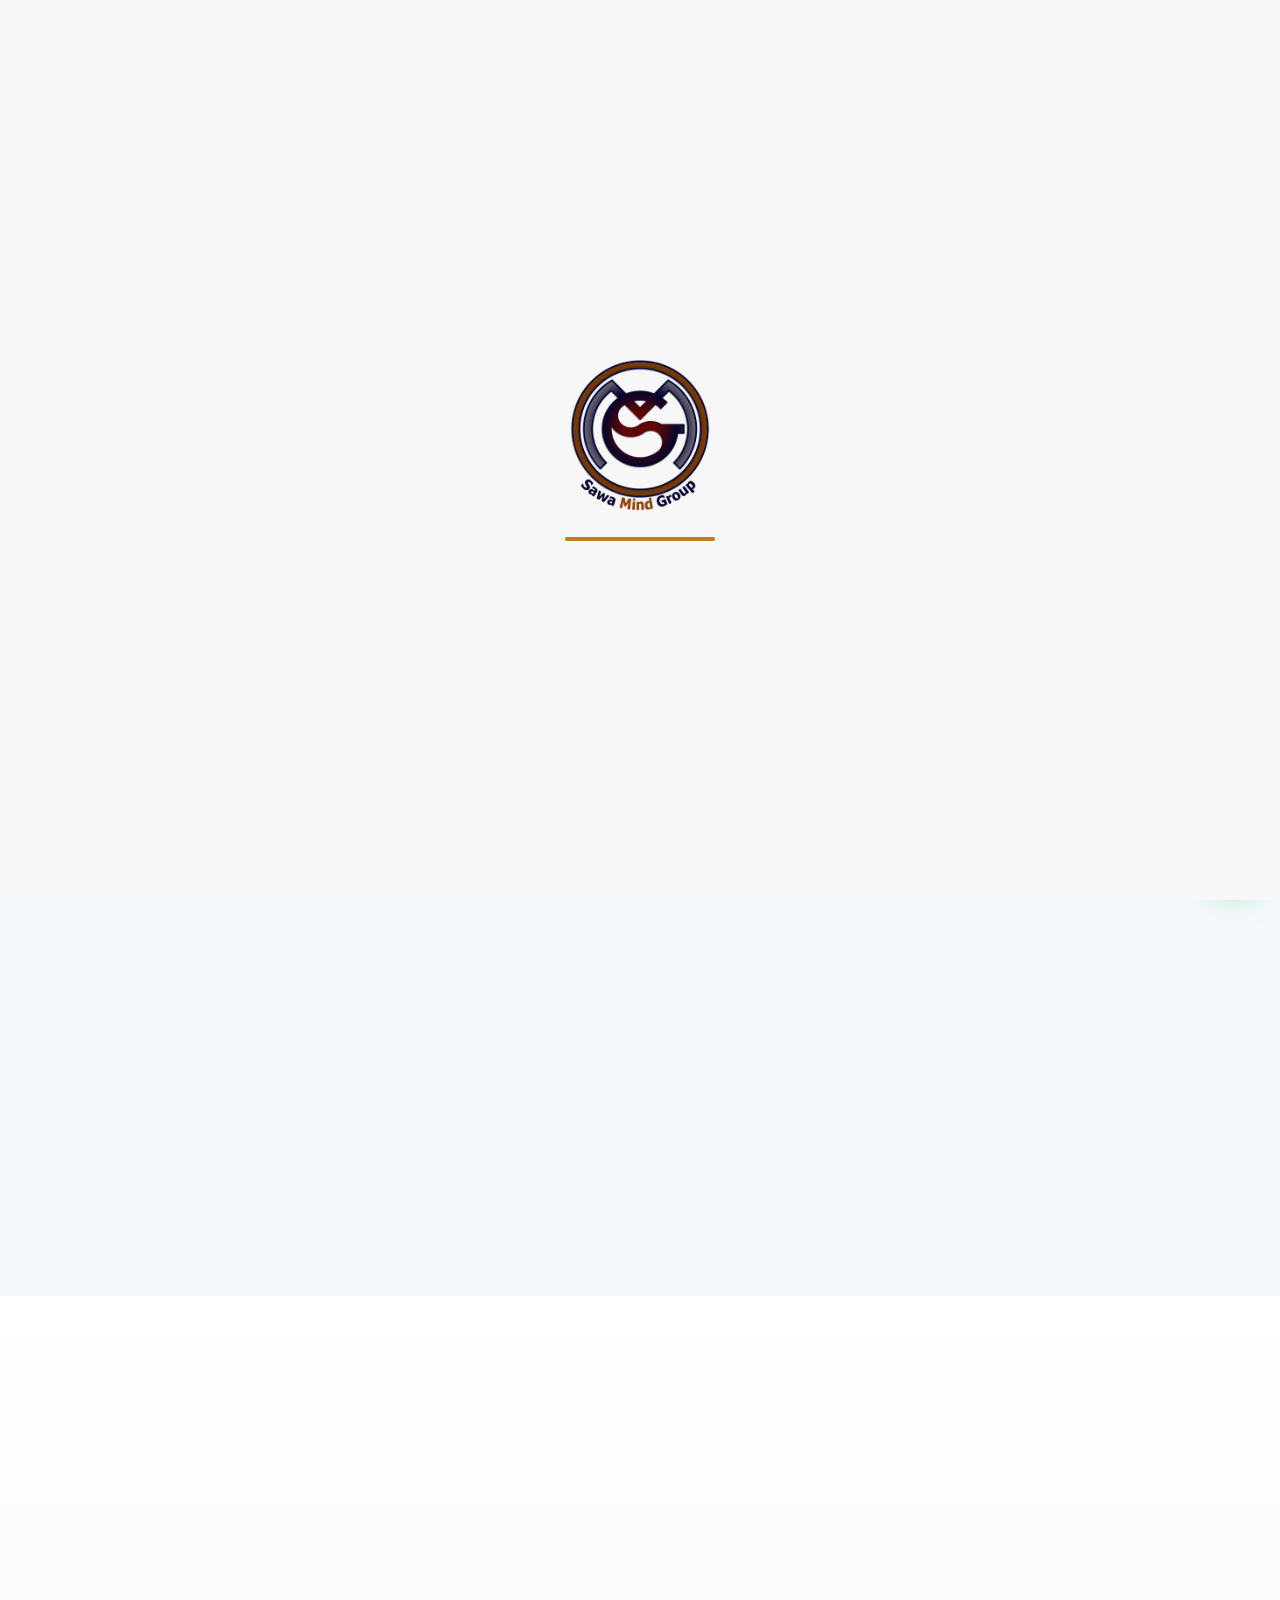
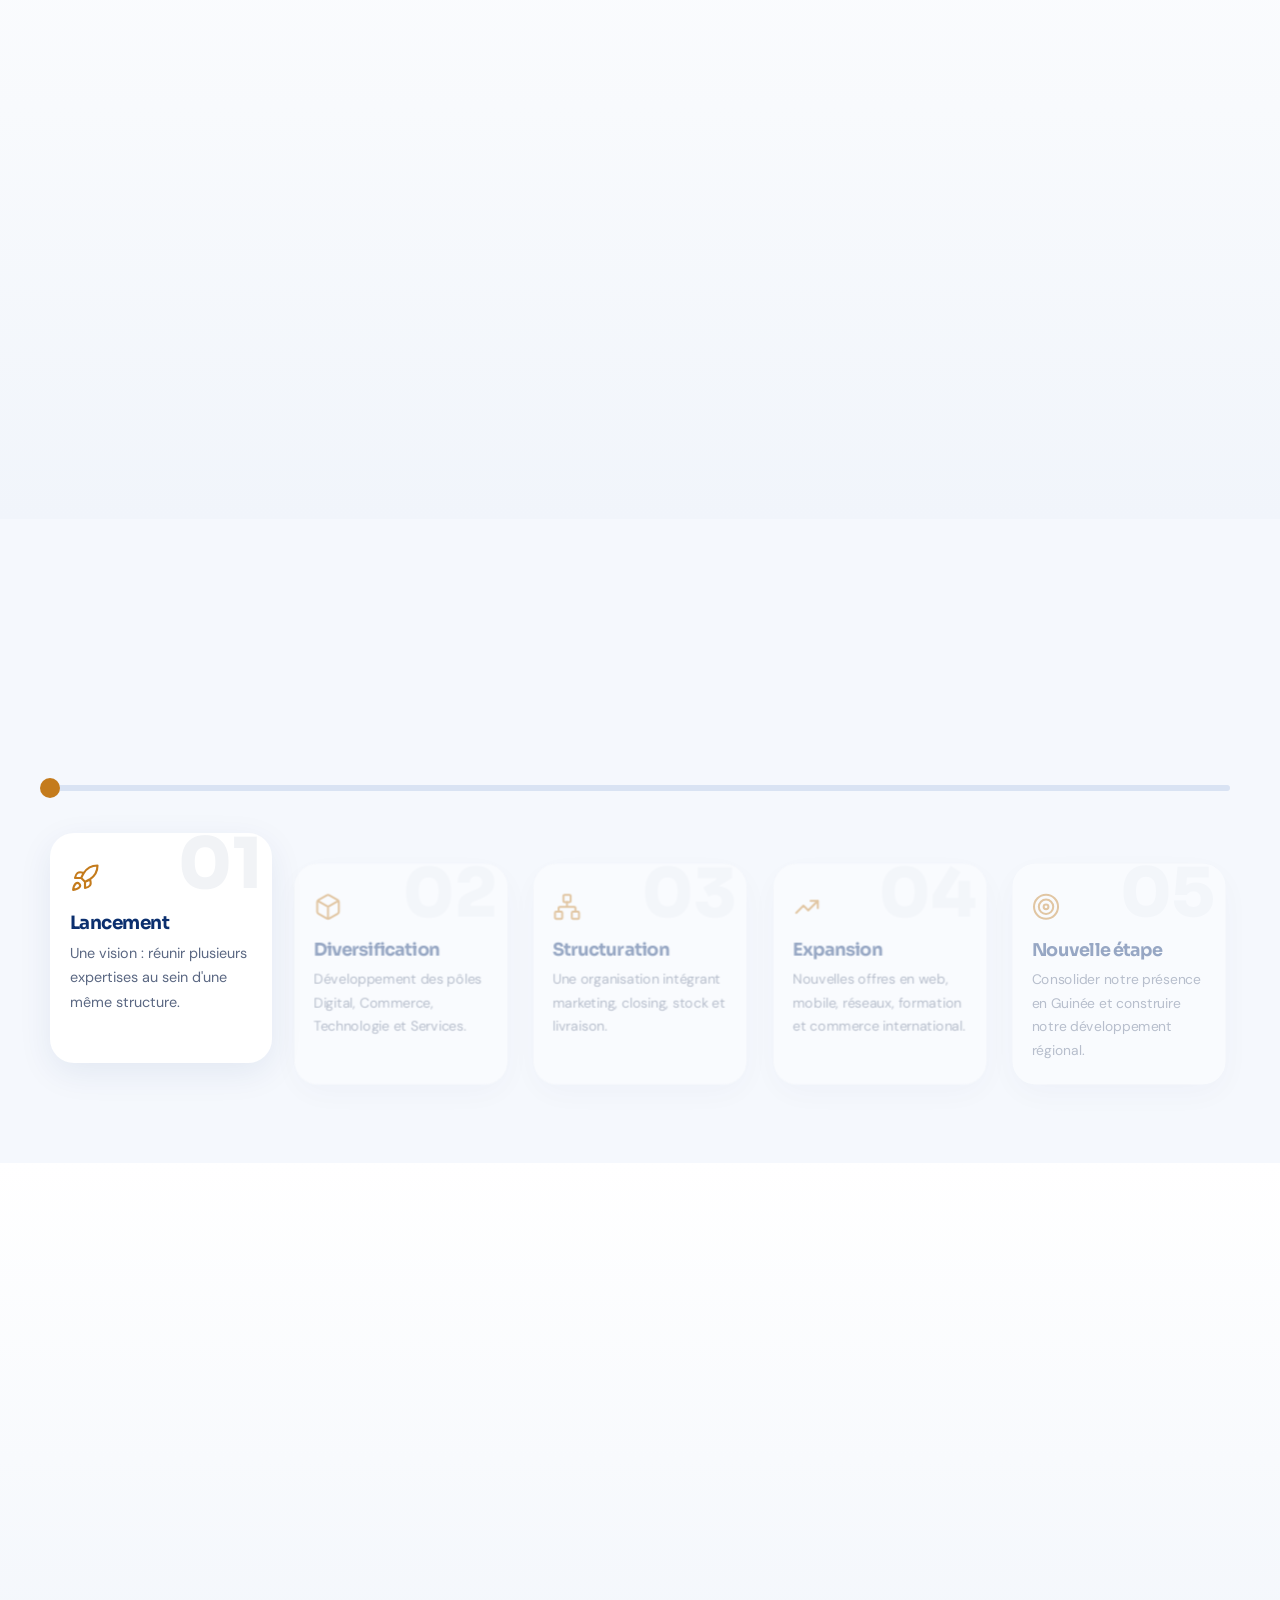
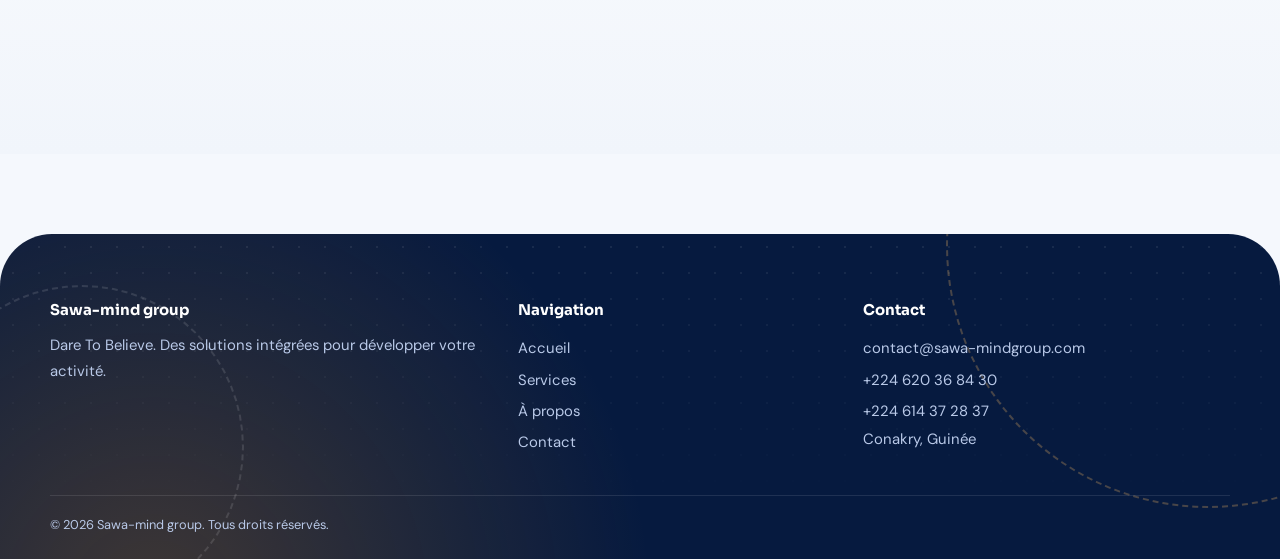
==== commit a5f3510c: "fixing SEO" ====
--- a/about.html
+++ b/about.html
@@ -1,4 +1,4 @@
-<!doctype html><html lang="fr"><head><meta charset="utf-8"><meta name="viewport" content="width=device-width,initial-scale=1"><title>À propos | Sawa-mind group</title><meta name="description" content="Identité, mission, vision, équipe et évolution de Sawa-mind group."><link rel="canonical" href="https://sawamind-group.com/about.html"><meta property="og:type" content="website"><meta property="og:locale" content="fr_GN"><meta property="og:site_name" content="Sawa-mind group"><meta property="og:title" content="À propos | Sawa-mind group"><meta property="og:description" content="Identité, mission, vision, équipe et évolution de Sawa-mind group."><meta property="og:url" content="https://sawamind-group.com/about.html"><meta property="og:image" content="https://sawamind-group.com/assets/images/crew.jpg"><meta property="og:image:width" content="800"><meta property="og:image:height" content="526"><meta property="og:image:alt" content="L'équipe de Sawa-mind group"><meta name="twitter:card" content="summary_large_image"><meta name="twitter:title" content="À propos | Sawa-mind group"><meta name="twitter:description" content="Identité, mission, vision, équipe et évolution de Sawa-mind group."><meta name="twitter:image" content="https://sawamind-group.com/assets/images/crew.jpg"><link rel="icon" href="assets/images/logo.jpg"><link rel="preconnect" href="https://fonts.googleapis.com"><link rel="preconnect" href="https://fonts.gstatic.com" crossorigin><link href="https://fonts.googleapis.com/css2?family=DM+Sans:wght@400;500;600&family=Sora:wght@600;700&display=swap" rel="stylesheet"><script src="js/theme.js"></script><link rel="stylesheet" href="css/style.css"><script src="config.js"></script><script type="application/ld+json">{"@context":"https://schema.org","@type":"ProfessionalService","name":"Sawa-mind group","url":"https://sawamind-group.com/about.html","image":"https://sawamind-group.com/assets/images/crew.jpg","logo":"https://sawamind-group.com/assets/images/logo.jpg","email":"contact@sawamind-group.com","telephone":"+224 620 36 84 30","address":{"@type":"PostalAddress","addressLocality":"Conakry","addressCountry":"GN"},"areaServed":{"@type":"Country","name":"Guinée"},"description":"Commerce, marketing, logistique, formation et services numériques à Conakry, Guinée."}</script><script defer src="https://cloud.umami.is/script.js" data-website-id="9e78b59e-5990-4904-badc-53d08861a392"></script>
+<!doctype html><html lang="fr"><head><meta charset="utf-8"><meta name="viewport" content="width=device-width,initial-scale=1"><title>À propos | Sawa-mind group</title><meta name="description" content="Identité, mission, vision, équipe et évolution de Sawa-mind group."><link rel="canonical" href="https://sawa-mindgroup.com/about.html"><meta property="og:type" content="website"><meta property="og:locale" content="fr_GN"><meta property="og:site_name" content="Sawa-mind group"><meta property="og:title" content="À propos | Sawa-mind group"><meta property="og:description" content="Identité, mission, vision, équipe et évolution de Sawa-mind group."><meta property="og:url" content="https://sawa-mindgroup.com/about.html"><meta property="og:image" content="https://sawa-mindgroup.com/assets/images/crew.jpg"><meta property="og:image:width" content="800"><meta property="og:image:height" content="526"><meta property="og:image:alt" content="L'équipe de Sawa-mind group"><meta name="twitter:card" content="summary_large_image"><meta name="twitter:title" content="À propos | Sawa-mind group"><meta name="twitter:description" content="Identité, mission, vision, équipe et évolution de Sawa-mind group."><meta name="twitter:image" content="https://sawa-mindgroup.com/assets/images/crew.jpg"><link rel="icon" href="assets/images/logo.jpg"><link rel="preconnect" href="https://fonts.googleapis.com"><link rel="preconnect" href="https://fonts.gstatic.com" crossorigin><link href="https://fonts.googleapis.com/css2?family=DM+Sans:wght@400;500;600&family=Sora:wght@600;700&display=swap" rel="stylesheet"><script src="js/theme.js"></script><link rel="stylesheet" href="css/style.css"><script src="config.js"></script><script type="application/ld+json">{"@context":"https://schema.org","@type":"ProfessionalService","name":"Sawa-mind group","url":"https://sawa-mindgroup.com/about.html","image":"https://sawa-mindgroup.com/assets/images/crew.jpg","logo":"https://sawa-mindgroup.com/assets/images/logo.jpg","email":"contact@sawa-mindgroup.com","telephone":"+224 620 36 84 30","address":{"@type":"PostalAddress","addressLocality":"Conakry","addressCountry":"GN"},"areaServed":{"@type":"Country","name":"Guinée"},"description":"Commerce, marketing, logistique, formation et services numériques à Conakry, Guinée."}</script><script defer src="https://cloud.umami.is/script.js" data-website-id="9e78b59e-5990-4904-badc-53d08861a392"></script>
 </head><body><div id="pl" class="pl"><img src="assets/images/logo.jpg" alt=""><i></i></div><header id="hd"></header><main><section class="hero sm"><div class="bl b1"></div><div class="bl b2"></div><div class="wrap"><div><h1 class="rv">Construire des solutions. Créer des opportunités.</h1><p class="lead rv" style="--d:.15s">Une entreprise guinéenne au service des entrepreneurs, des entreprises et des particuliers.</p><div class="acts rv" style="--d:.3s"></div></div><div class="hc rv" style="--d:.2s"><div class="a px" data-d="14" data-img="about"></div><div class="b tl px" data-d="30" data-img="aboutB"></div></div></div></section><section><div class="wrap sp2"><div class="rv"><h2>Notre identité</h2><p>Sawa-mind group accompagne ses clients dans le développement de leurs activités et la concrétisation de leurs projets, avec un engagement : la qualité, la confiance et la satisfaction.</p><div class="ft"><div><i data-i="users"></i><div><b>L'écoute</b><span>Comprendre vos besoins</span></div></div><div><i data-i="bulb"></i><div><b>L'expertise</b><span>Des solutions adaptées</span></div></div><div><i data-i="truck"></i><div><b>L'exécution</b><span>Des idées en actions</span></div></div><div><i data-i="check"></i><div><b>L'accompagnement</b><span>Des relations durables</span></div></div></div></div><div class="mv2 rv" style="--d:.12s"><div class="it"><span class="ib2"><i data-i="target"></i></span><div><h3>Notre mission</h3><p>Transformer les besoins et les idées en solutions concrètes, accessibles et créatrices de valeur, à chaque étape de vos projets.</p></div></div><div class="it"><span class="ib2"><i data-i="eye"></i></span><div><h3>Notre vision</h3><p>Devenir un acteur de référence dans l'intégration de solutions digitales, commerciales et opérationnelles en Guinée et dans la sous-région.</p></div></div></div></div></section><section class="soft" id="equipe"><div class="wrap"><div class="sh rv"><h2>L'équipe de direction</h2><p>Quatre responsables, 34 collaborateurs.</p></div><div class="g4"><div class="pc pt tl rv" style="--d:0.0s"><div class="im"><img src="assets/images/mamadou.png" alt="Mamadou Saliou Diallo"></div><div class="bd"><h3>Mamadou Saliou Diallo</h3><span class="role">Fondateur & gérant</span><p>Stratégie, pilotage global, développement commercial et partenariats.</p></div></div><div class="pc pt tl rv" style="--d:0.1s"><div class="im"><img src="assets/images/aicha.png" alt="Aicha Condé"></div><div class="bd"><h3>Aicha Condé</h3><span class="role">Directrice production</span><p>Planification, qualité des services et optimisation des délais.</p></div></div><div class="pc pt tl rv" style="--d:0.2s"><div class="im"><img src="assets/images/boubacar.png" alt="Boubacar Sidy Diallo"></div><div class="bd"><h3>Boubacar Sidy Diallo</h3><span class="role">Directeur service informatique</span><p>Systèmes, réseaux et solutions numériques sur mesure.</p></div></div><div class="pc pt tl rv" style="--d:0.30000000000000004s"><div class="im"><img src="assets/images/antoinette.png" alt="Antoinette Désiré Bangoura"></div><div class="bd"><h3>Antoinette Désiré Bangoura</h3><span class="role">Directrice logistique</span><p>Opérations logistiques, stock, préparation et livraisons.</p></div></div></div></div></section><section><div class="wrap"><div class="sh rv"><h2>Notre évolution</h2><p>Cinq étapes, une même ambition. Faites défiler pour voir le chemin parcouru.</p></div><div class="evo"><div class="rail"><i></i></div><div class="ev"><span class="nd">1</span><span class="bg2">01</span><i data-i="rocket"></i><h3>Lancement</h3><p>Une vision : réunir plusieurs expertises au sein d'une même structure.</p></div><div class="ev"><span class="nd">2</span><span class="bg2">02</span><i data-i="box"></i><h3>Diversification</h3><p>Développement des pôles Digital, Commerce, Technologie et Services.</p></div><div class="ev"><span class="nd">3</span><span class="bg2">03</span><i data-i="net"></i><h3>Structuration</h3><p>Une organisation intégrant marketing, closing, stock et livraison.</p></div><div class="ev"><span class="nd">4</span><span class="bg2">04</span><i data-i="trend"></i><h3>Expansion</h3><p>Nouvelles offres en web, mobile, réseaux, formation et commerce international.</p></div><div class="ev"><span class="nd">5</span><span class="bg2">05</span><i data-i="target"></i><h3>Nouvelle étape</h3><p>Consolider notre présence en Guinée et construire notre développement régional.</p></div></div></div></section><section class="soft"><div class="wrap"><div class="sh rv"><h2>Nos objectifs</h2></div><div class="og"><div class="pc ni sm rv" style="--d:0.0s"><span class="ib"><i data-i="bulb"></i></span><h3>Innover</h3><p>Des solutions adaptées aux nouveaux usages.</p></div><div class="pc ni sm rv" style="--d:0.1s"><span class="ib"><i data-i="users"></i></span><h3>Accompagner</h3><p>Un suivi fiable et professionnel.</p></div><div class="pc ni sm rv" style="--d:0.2s"><span class="ib"><i data-i="trend"></i></span><h3>Créer de la valeur</h3><p>Booster la performance de nos clients.</p></div><div class="pc ni sm rv" style="--d:0.0s"><span class="ib"><i data-i="globe"></i></span><h3>Développer</h3><p>Étendre notre présence sur de nouveaux marchés.</p></div><div class="pc ni sm rv" style="--d:0.1s"><span class="ib"><i data-i="check"></i></span><h3>Fidéliser</h3><p>Confiance, qualité et satisfaction.</p></div><div class="amb rv"><h3>Grandir avec nos clients.</h3></div></div></div></section></main>
 
 
--- a/css/style.css
+++ b/css/style.css
@@ -14,7 +14,7 @@
 .sd .hb{height:58px;background:rgba(255,255,255,.95)}.brand{display:flex;align-items:center;gap:12px}.lg{width:48px;height:48px;border-radius:50%;background:#f7f7f7;overflow:hidden;display:grid;place-items:center;box-shadow:0 0 0 2px #fff,0 4px 12px rgba(11,47,110,.15);transition:.35s}.sd .lg{width:40px;height:40px}.lg img{width:112%;max-width:none}
 .brand b{font:700 1.15rem Sora,sans-serif;color:var(--n);line-height:1}.brand em{font-style:normal;color:var(--g)}.brand small{display:block;font:500 .58rem 'DM Sans';letter-spacing:.32em;color:var(--mut);margin-top:3px}
 #nv{display:flex;gap:2px;margin-left:auto}#nv a{padding:9px 15px;font-weight:500;font-size:.93rem;border-radius:12px;transition:.25s}#nv a:hover{background:#eef3fb;color:var(--n)}#nv a.on{background:#e8f0fc;color:var(--n);font-weight:600}
-#bg{display:none;margin-left:auto;width:44px;height:44px;border-radius:14px;background:#eef3fb;border:0;color:var(--n);cursor:pointer}
+#bg{display:none;flex:0 0 48px;margin-left:auto;width:48px;height:48px;border-radius:14px;background:#eef3fb;border:0;color:var(--n);cursor:pointer;touch-action:manipulation}
 /* hero */
 .hero{position:relative;padding:150px 0 80px;overflow:hidden}.hero.sm{padding:140px 0 60px}.hero .wrap{display:grid;grid-template-columns:1.05fr .95fr;gap:36px;align-items:center}
 .hero h1{margin-bottom:20px}.hero .lead{font-size:1.12rem;max-width:520px;margin-bottom:30px}
@@ -273,3 +273,4 @@
 :root[data-theme="dark"] .pl i{background:#26364e}
 @media(max-width:900px){:root[data-theme="dark"] #nv{background:#142239}}
 @media(max-width:560px){#theme-toggle{padding:9px;width:42px;height:42px}#theme-toggle span{position:absolute;width:1px;height:1px;padding:0;margin:-1px;overflow:hidden;clip:rect(0,0,0,0);white-space:nowrap;border:0}}
+#bg .ic,#theme-toggle .ic{pointer-events:none}
